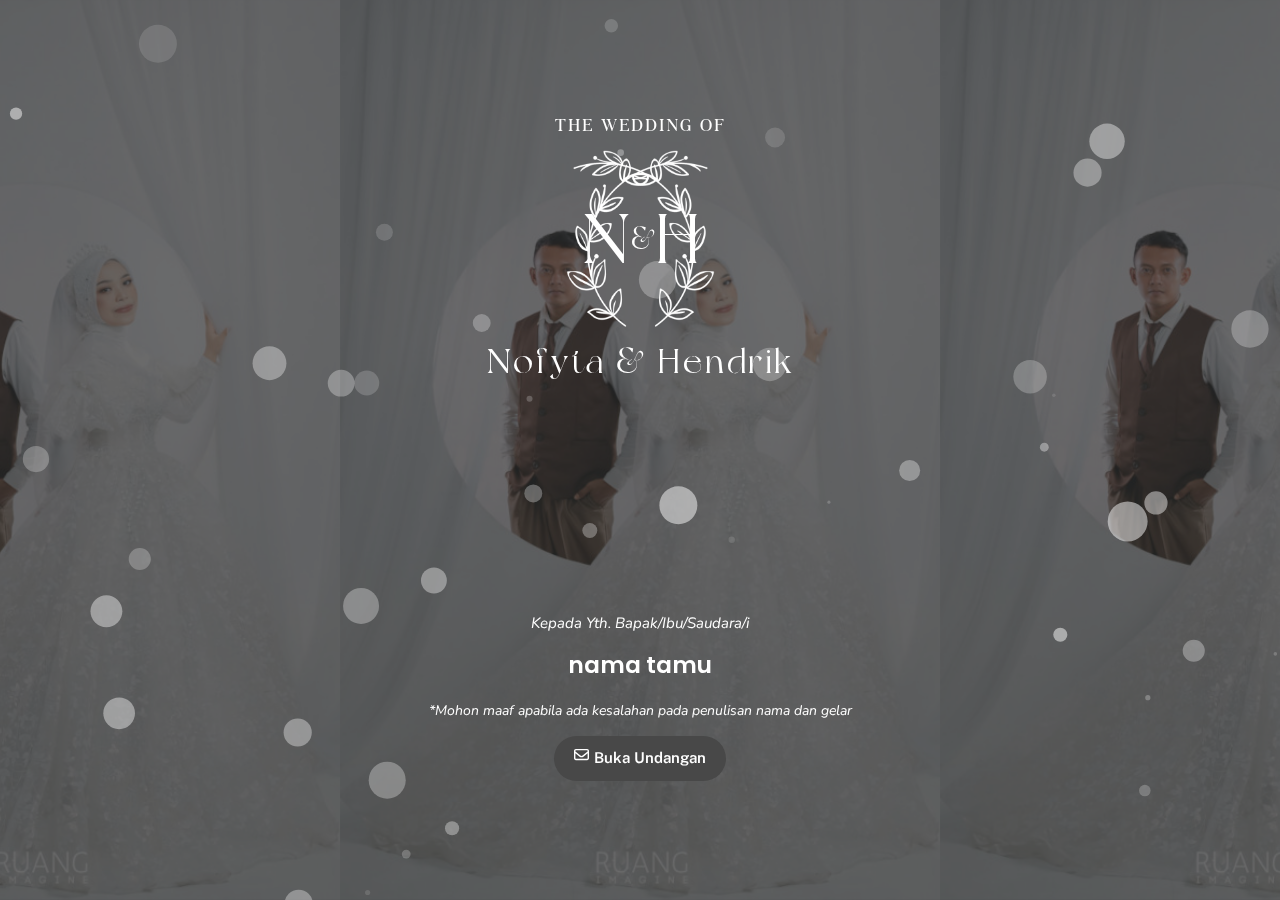
==== index.html @ 95c87da4 "init" ====
<!doctype html><html lang="en"><head><meta charset="utf-8"/><meta name="viewport" content="width=device-width,initial-scale=1"/><meta name="theme-color" content="#06314c"/><title>Nofyta dan Hendrik Wedding</title><meta name="title" content="Nofyta dan Hendrik Wedding"><meta name="description" content="Anda Diundang ke prnikahan Nofyta dan Hendrik by ulamulem"><meta name="keywords" content="Anda Diundang ke prnikahan Nofyta dan Hendrik by ulamulem"><meta name="author" content="ulamulem.com"><link rel="icon" type="image/png" href="./images/logo.png"><meta property="og:image" content="https://nofyta-dan-hendrik.ulamulem.com/images/loader.jpg"/><meta property="og:description" content="Nofyta dan Hendrik Wedding"/><meta property="og:url" content="https://nofyta-dan-hendrik.ulamulem.com"/><meta property="og:title" content="Nofyta dan Hendrik Wedding"/><link rel="alternate" hreflang="en" href="https://nofyta-dan-hendrik.ulamulem.com"><link rel="apple-touch-startup-image" type="image/png" href="./images/logo.png"><link rel="shortcut icon" type="image/png" href="./images/logo.png"><meta name="theme-color"><meta name="apple-mobile-web-app-capable" content="yes"><meta name="apple-mobile-web-app-status-bar-style" content="default"><meta name="mobile-web-app-capable" content="yes"><meta name="apple-touch-fullscreen" content="yes"><meta name="apple-mobile-web-app-title" content="Ulamulem"><link rel="preconnect" href="https://fonts.googleapis.com"><link rel="preconnect" href="https://fonts.gstatic.com" crossorigin="anonymous"><link href="https://fonts.googleapis.com/css2?family=Nunito:ital,wght@0,200..1000;1,200..1000&display=swap" rel="stylesheet" crossorigin="anonymous"><link href="https://fonts.googleapis.com/css2?family=Dancing+Script:wght@400..700&family=Nunito:ital,wght@0,200..1000;1,200..1000&display=swap" rel="stylesheet" crossorigin="anonymous"><link href="https://fonts.googleapis.com/css2?family=Style+Script&display=swap" rel="stylesheet" crossorigin="anonymous"><link href="https://fonts.googleapis.com/css2?family=Alex+Brush&family=Arizonia&family=Great+Vibes&family=Rochester&display=swap" rel="stylesheet" crossorigin="anonymous"><link href="./css/style.css" rel="stylesheet"><style>.loader_fox{width:100vw;height:100vh;display:flex;justify-content:center;align-items:center;background-color:#242637}.loader_fox .loeader-inside{position:relatve;width:120px;height:120px;border-radius:50%;transition:all 1s;animation:anim infinite 2s;background-color:#242637;overflow:hidden}.loader_fox .loeader-inside img{position:absolute;left:0;top:0;margin:auto;width:100%;height:100%;background-color:#242637;object-fit:cover}@keyframes anim{0%{transform:scale(1)}50%{transform:scale(1.3)}100%{transform:scale(1)}}</style><script defer="defer" src="./static/js/main.435a3216.js"></script><link href="./static/css/main.f51840dc.css" rel="stylesheet"></head><body id="root"><noscript>You need to enable JavaScript to run this app.</noscript><div class="loader_fox preloader-plus"><div class="loeader-inside"><img src="./images/loader.jpg" alt=""></div></div></body></html>
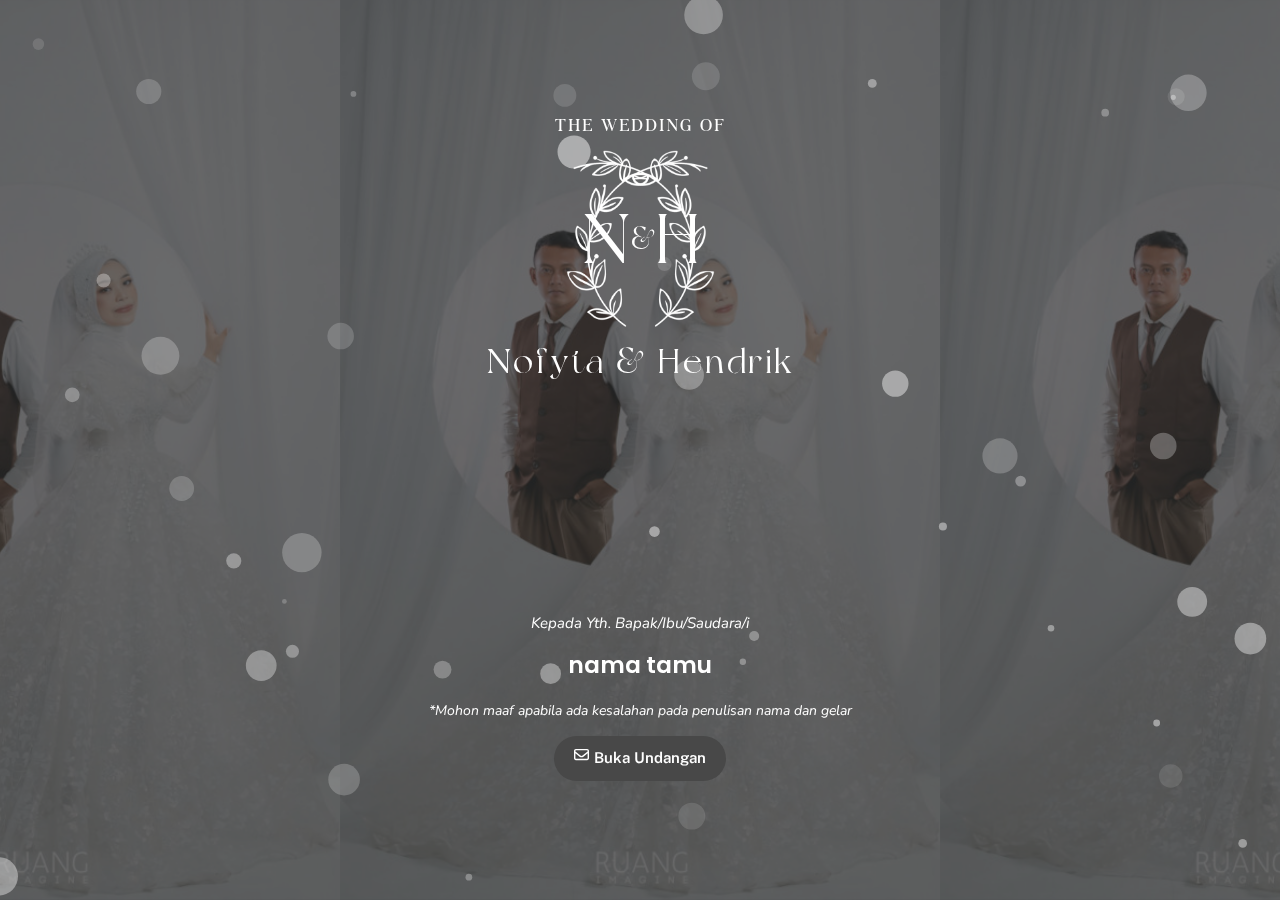
==== commit 3b572482: "update the date" ====
--- a/index.html
+++ b/index.html
@@ -1 +1 @@
-<!doctype html><html lang="en"><head><meta charset="utf-8"/><meta name="viewport" content="width=device-width,initial-scale=1"/><meta name="theme-color" content="#06314c"/><title>Nofyta dan Hendrik Wedding</title><meta name="title" content="Nofyta dan Hendrik Wedding"><meta name="description" content="Anda Diundang ke prnikahan Nofyta dan Hendrik by ulamulem"><meta name="keywords" content="Anda Diundang ke prnikahan Nofyta dan Hendrik by ulamulem"><meta name="author" content="ulamulem.com"><link rel="icon" type="image/png" href="./images/logo.png"><meta property="og:image" content="https://nofyta-dan-hendrik.ulamulem.com/images/loader.jpg"/><meta property="og:description" content="Nofyta dan Hendrik Wedding"/><meta property="og:url" content="https://nofyta-dan-hendrik.ulamulem.com"/><meta property="og:title" content="Nofyta dan Hendrik Wedding"/><link rel="alternate" hreflang="en" href="https://nofyta-dan-hendrik.ulamulem.com"><link rel="apple-touch-startup-image" type="image/png" href="./images/logo.png"><link rel="shortcut icon" type="image/png" href="./images/logo.png"><meta name="theme-color"><meta name="apple-mobile-web-app-capable" content="yes"><meta name="apple-mobile-web-app-status-bar-style" content="default"><meta name="mobile-web-app-capable" content="yes"><meta name="apple-touch-fullscreen" content="yes"><meta name="apple-mobile-web-app-title" content="Ulamulem"><link rel="preconnect" href="https://fonts.googleapis.com"><link rel="preconnect" href="https://fonts.gstatic.com" crossorigin="anonymous"><link href="https://fonts.googleapis.com/css2?family=Nunito:ital,wght@0,200..1000;1,200..1000&display=swap" rel="stylesheet" crossorigin="anonymous"><link href="https://fonts.googleapis.com/css2?family=Dancing+Script:wght@400..700&family=Nunito:ital,wght@0,200..1000;1,200..1000&display=swap" rel="stylesheet" crossorigin="anonymous"><link href="https://fonts.googleapis.com/css2?family=Style+Script&display=swap" rel="stylesheet" crossorigin="anonymous"><link href="https://fonts.googleapis.com/css2?family=Alex+Brush&family=Arizonia&family=Great+Vibes&family=Rochester&display=swap" rel="stylesheet" crossorigin="anonymous"><link href="./css/style.css" rel="stylesheet"><style>.loader_fox{width:100vw;height:100vh;display:flex;justify-content:center;align-items:center;background-color:#242637}.loader_fox .loeader-inside{position:relatve;width:120px;height:120px;border-radius:50%;transition:all 1s;animation:anim infinite 2s;background-color:#242637;overflow:hidden}.loader_fox .loeader-inside img{position:absolute;left:0;top:0;margin:auto;width:100%;height:100%;background-color:#242637;object-fit:cover}@keyframes anim{0%{transform:scale(1)}50%{transform:scale(1.3)}100%{transform:scale(1)}}</style><script defer="defer" src="./static/js/main.435a3216.js"></script><link href="./static/css/main.f51840dc.css" rel="stylesheet"></head><body id="root"><noscript>You need to enable JavaScript to run this app.</noscript><div class="loader_fox preloader-plus"><div class="loeader-inside"><img src="./images/loader.jpg" alt=""></div></div></body></html>+<!doctype html><html lang="en"><head><meta charset="utf-8"/><meta name="viewport" content="width=device-width,initial-scale=1"/><meta name="theme-color" content="#06314c"/><title>Nofyta dan Hendrik Wedding</title><meta name="title" content="Nofyta dan Hendrik Wedding"><meta name="description" content="Anda Diundang ke prnikahan Nofyta dan Hendrik by ulamulem"><meta name="keywords" content="Anda Diundang ke prnikahan Nofyta dan Hendrik by ulamulem"><meta name="author" content="ulamulem.com"><link rel="icon" type="image/png" href="./images/logo.png"><meta property="og:image" content="https://nofyta-dan-hendrik.ulamulem.com/images/loader.jpg"/><meta property="og:description" content="Nofyta dan Hendrik Wedding"/><meta property="og:url" content="https://nofyta-dan-hendrik.ulamulem.com"/><meta property="og:title" content="Nofyta dan Hendrik Wedding"/><link rel="alternate" hreflang="en" href="https://nofyta-dan-hendrik.ulamulem.com"><link rel="apple-touch-startup-image" type="image/png" href="./images/logo.png"><link rel="shortcut icon" type="image/png" href="./images/logo.png"><meta name="theme-color"><meta name="apple-mobile-web-app-capable" content="yes"><meta name="apple-mobile-web-app-status-bar-style" content="default"><meta name="mobile-web-app-capable" content="yes"><meta name="apple-touch-fullscreen" content="yes"><meta name="apple-mobile-web-app-title" content="Ulamulem"><link rel="preconnect" href="https://fonts.googleapis.com"><link rel="preconnect" href="https://fonts.gstatic.com" crossorigin="anonymous"><link href="https://fonts.googleapis.com/css2?family=Nunito:ital,wght@0,200..1000;1,200..1000&display=swap" rel="stylesheet" crossorigin="anonymous"><link href="https://fonts.googleapis.com/css2?family=Dancing+Script:wght@400..700&family=Nunito:ital,wght@0,200..1000;1,200..1000&display=swap" rel="stylesheet" crossorigin="anonymous"><link href="https://fonts.googleapis.com/css2?family=Style+Script&display=swap" rel="stylesheet" crossorigin="anonymous"><link href="https://fonts.googleapis.com/css2?family=Alex+Brush&family=Arizonia&family=Great+Vibes&family=Rochester&display=swap" rel="stylesheet" crossorigin="anonymous"><link href="./css/style.css" rel="stylesheet"><style>.loader_fox{width:100vw;height:100vh;display:flex;justify-content:center;align-items:center;background-color:#242637}.loader_fox .loeader-inside{position:relatve;width:120px;height:120px;border-radius:50%;transition:all 1s;animation:anim infinite 2s;background-color:#242637;overflow:hidden}.loader_fox .loeader-inside img{position:absolute;left:0;top:0;margin:auto;width:100%;height:100%;background-color:#242637;object-fit:cover}@keyframes anim{0%{transform:scale(1)}50%{transform:scale(1.3)}100%{transform:scale(1)}}</style><script defer="defer" src="./static/js/main.9a154c8e.js"></script><link href="./static/css/main.f51840dc.css" rel="stylesheet"></head><body id="root"><noscript>You need to enable JavaScript to run this app.</noscript><div class="loader_fox preloader-plus"><div class="loeader-inside"><img src="./images/loader.jpg" alt=""></div></div></body></html>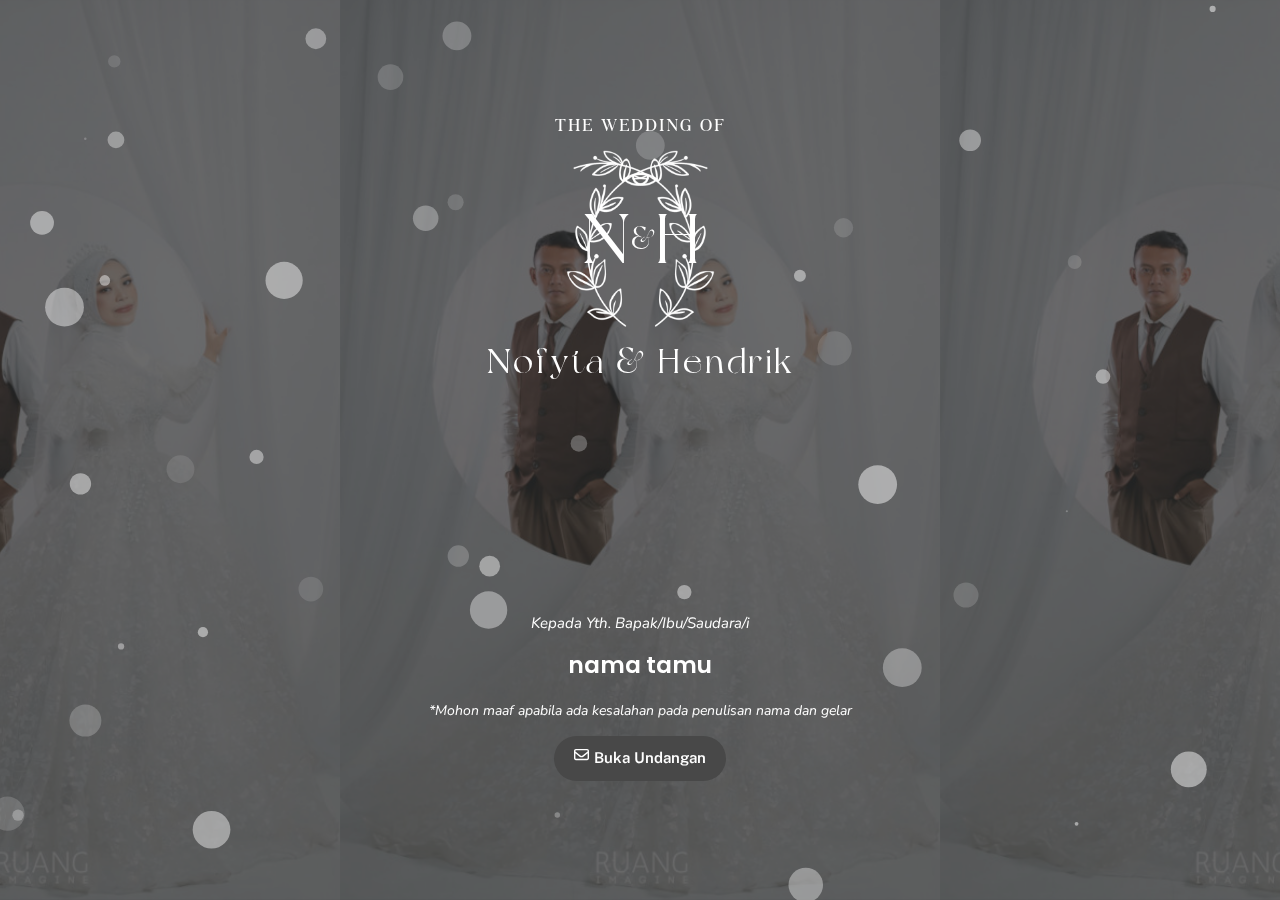
==== commit 7a7257a6: "update the date" ====
--- a/index.html
+++ b/index.html
@@ -1 +1 @@
-<!doctype html><html lang="en"><head><meta charset="utf-8"/><meta name="viewport" content="width=device-width,initial-scale=1"/><meta name="theme-color" content="#06314c"/><title>Nofyta dan Hendrik Wedding</title><meta name="title" content="Nofyta dan Hendrik Wedding"><meta name="description" content="Anda Diundang ke prnikahan Nofyta dan Hendrik by ulamulem"><meta name="keywords" content="Anda Diundang ke prnikahan Nofyta dan Hendrik by ulamulem"><meta name="author" content="ulamulem.com"><link rel="icon" type="image/png" href="./images/logo.png"><meta property="og:image" content="https://nofyta-dan-hendrik.ulamulem.com/images/loader.jpg"/><meta property="og:description" content="Nofyta dan Hendrik Wedding"/><meta property="og:url" content="https://nofyta-dan-hendrik.ulamulem.com"/><meta property="og:title" content="Nofyta dan Hendrik Wedding"/><link rel="alternate" hreflang="en" href="https://nofyta-dan-hendrik.ulamulem.com"><link rel="apple-touch-startup-image" type="image/png" href="./images/logo.png"><link rel="shortcut icon" type="image/png" href="./images/logo.png"><meta name="theme-color"><meta name="apple-mobile-web-app-capable" content="yes"><meta name="apple-mobile-web-app-status-bar-style" content="default"><meta name="mobile-web-app-capable" content="yes"><meta name="apple-touch-fullscreen" content="yes"><meta name="apple-mobile-web-app-title" content="Ulamulem"><link rel="preconnect" href="https://fonts.googleapis.com"><link rel="preconnect" href="https://fonts.gstatic.com" crossorigin="anonymous"><link href="https://fonts.googleapis.com/css2?family=Nunito:ital,wght@0,200..1000;1,200..1000&display=swap" rel="stylesheet" crossorigin="anonymous"><link href="https://fonts.googleapis.com/css2?family=Dancing+Script:wght@400..700&family=Nunito:ital,wght@0,200..1000;1,200..1000&display=swap" rel="stylesheet" crossorigin="anonymous"><link href="https://fonts.googleapis.com/css2?family=Style+Script&display=swap" rel="stylesheet" crossorigin="anonymous"><link href="https://fonts.googleapis.com/css2?family=Alex+Brush&family=Arizonia&family=Great+Vibes&family=Rochester&display=swap" rel="stylesheet" crossorigin="anonymous"><link href="./css/style.css" rel="stylesheet"><style>.loader_fox{width:100vw;height:100vh;display:flex;justify-content:center;align-items:center;background-color:#242637}.loader_fox .loeader-inside{position:relatve;width:120px;height:120px;border-radius:50%;transition:all 1s;animation:anim infinite 2s;background-color:#242637;overflow:hidden}.loader_fox .loeader-inside img{position:absolute;left:0;top:0;margin:auto;width:100%;height:100%;background-color:#242637;object-fit:cover}@keyframes anim{0%{transform:scale(1)}50%{transform:scale(1.3)}100%{transform:scale(1)}}</style><script defer="defer" src="./static/js/main.9a154c8e.js"></script><link href="./static/css/main.f51840dc.css" rel="stylesheet"></head><body id="root"><noscript>You need to enable JavaScript to run this app.</noscript><div class="loader_fox preloader-plus"><div class="loeader-inside"><img src="./images/loader.jpg" alt=""></div></div></body></html>+<!doctype html><html lang="en"><head><meta charset="utf-8"/><meta name="viewport" content="width=device-width,initial-scale=1"/><meta name="theme-color" content="#06314c"/><title>Nofyta dan Hendrik Wedding</title><meta name="title" content="Nofyta dan Hendrik Wedding"><meta name="description" content="Anda Diundang ke prnikahan Nofyta dan Hendrik by ulamulem"><meta name="keywords" content="Anda Diundang ke prnikahan Nofyta dan Hendrik by ulamulem"><meta name="author" content="ulamulem.com"><link rel="icon" type="image/png" href="./images/logo.png"><meta property="og:image" content="https://nofyta-dan-hendrik.ulamulem.com/images/loader.jpg"/><meta property="og:description" content="Nofyta dan Hendrik Wedding"/><meta property="og:url" content="https://nofyta-dan-hendrik.ulamulem.com"/><meta property="og:title" content="Nofyta dan Hendrik Wedding"/><link rel="alternate" hreflang="en" href="https://nofyta-dan-hendrik.ulamulem.com"><link rel="apple-touch-startup-image" type="image/png" href="./images/logo.png"><link rel="shortcut icon" type="image/png" href="./images/logo.png"><meta name="theme-color"><meta name="apple-mobile-web-app-capable" content="yes"><meta name="apple-mobile-web-app-status-bar-style" content="default"><meta name="mobile-web-app-capable" content="yes"><meta name="apple-touch-fullscreen" content="yes"><meta name="apple-mobile-web-app-title" content="Ulamulem"><link rel="preconnect" href="https://fonts.googleapis.com"><link rel="preconnect" href="https://fonts.gstatic.com" crossorigin="anonymous"><link href="https://fonts.googleapis.com/css2?family=Nunito:ital,wght@0,200..1000;1,200..1000&display=swap" rel="stylesheet" crossorigin="anonymous"><link href="https://fonts.googleapis.com/css2?family=Dancing+Script:wght@400..700&family=Nunito:ital,wght@0,200..1000;1,200..1000&display=swap" rel="stylesheet" crossorigin="anonymous"><link href="https://fonts.googleapis.com/css2?family=Style+Script&display=swap" rel="stylesheet" crossorigin="anonymous"><link href="https://fonts.googleapis.com/css2?family=Alex+Brush&family=Arizonia&family=Great+Vibes&family=Rochester&display=swap" rel="stylesheet" crossorigin="anonymous"><link href="./css/style.css" rel="stylesheet"><style>.loader_fox{width:100vw;height:100vh;display:flex;justify-content:center;align-items:center;background-color:#242637}.loader_fox .loeader-inside{position:relatve;width:120px;height:120px;border-radius:50%;transition:all 1s;animation:anim infinite 2s;background-color:#242637;overflow:hidden}.loader_fox .loeader-inside img{position:absolute;left:0;top:0;margin:auto;width:100%;height:100%;background-color:#242637;object-fit:cover}@keyframes anim{0%{transform:scale(1)}50%{transform:scale(1.3)}100%{transform:scale(1)}}</style><script defer="defer" src="./static/js/main.9a154c8e.js"></script><link href="./static/css/main.aef0861c.css" rel="stylesheet"></head><body id="root"><noscript>You need to enable JavaScript to run this app.</noscript><div class="loader_fox preloader-plus"><div class="loeader-inside"><img src="./images/loader.jpg" alt=""></div></div></body></html>--- a/static/css/main.aef0861c.css
+++ b/static/css/main.aef0861c.css
@@ -0,0 +1,7 @@
+body{--main-color-semi-light:#f1f1f1;--main-color-light:#fff;--main-color:#0073b1;--main-color-dark:#004b7c;--toobox-bg:#717171;--toobox-bg-dark:#5a5a5a;--toolbox-bg-more-dark:#ffffff2b;--font-color-light:#fff;--font-color-semi-dark:#f6f6f6;--font-color-dark:#333;--font-color-black:#000;--dashed-color-light:#fafafa;--dashed-color-dark:#b6b6b6;--notify-alert:#c8352b;--niotify-warning:#ffda4b;--notify-passed:#469a1f;--main-bg:#f3f3f3;--bg-nav-bar:#0073b1}a,abbr,acronym,address,applet,article,aside,audio,b,big,blockquote,body,canvas,caption,center,cite,code,dd,del,details,dfn,div,dl,dt,em,embed,fieldset,figcaption,figure,footer,form,h1,h2,h3,h4,h5,h6,header,hgroup,html,i,iframe,img,ins,kbd,label,legend,li,mark,menu,nav,object,ol,output,p,pre,q,ruby,s,samp,section,small,span,strike,strong,sub,summary,sup,table,tbody,td,tfoot,th,thead,time,tr,tt,u,ul,var,video{border:0;line-height:1.5em;margin:0;padding:0;vertical-align:initial}article,aside,details,figcaption,figure,footer,header,hgroup,menu,nav,section{display:block}body,html{background-color:#f1f1f1;overflow:hidden}*,:after,:before,body,html{box-sizing:border-box!important;box-sizing:-webkit-border-box!important;margin:0;padding:0}body{font-family:-apple-system,system-ui,BlinkMacSystemFont,Segoe UI,Roboto,Helvetica Neue,Fira Sans,Ubuntu,Oxygen,Oxygen Sans,Cantarell,Droid Sans,Apple Color Emoji,Segoe UI Emoji,Segoe UI Symbol,Lucida Grande,Helvetica,Arial,sans-serif;line-height:1;max-height:100vh;overflow-y:auto;overscroll-behavior-y:none}ol,ul{list-style:none}blockquote,q{quotes:none}blockquote:after,blockquote:before,q:after,q:before{content:"";content:none}table{border-collapse:collapse;border-spacing:0}a{cursor:pointer;text-decoration:none}button{background-color:#0000;border:0;margin:0}/*!
+ * Bootstrap Grid v4.1.3 (https://getbootstrap.com/)
+ * Copyright 2011-2018 The Bootstrap Authors
+ * Copyright 2011-2018 Twitter, Inc.
+ * Licensed under MIT (https://github.com/twbs/bootstrap/blob/master/LICENSE)
+ */html{-ms-overflow-style:scrollbar;box-sizing:border-box;overscroll-behavior-y:none}*,:after,:before{box-sizing:inherit}.row{display:flex;flex-wrap:wrap}.col_12{width:100%}.order_first{order:-1}.order_last{order:13}.order_0{order:0}.order_1{order:1}.order_2{order:2}.order_3{order:3}.order_4{order:4}.order_5{order:5}.order_6{order:6}.order_7{order:7}.order_8{order:8}.order_9{order:9}.order_10{order:10}.order_11{order:11}.order_12{order:12}.d_none{display:none!important}.d_inline{display:inline!important}.d_inline_block{display:inline-block!important}.d_block{display:block!important}.d_table{display:table!important}.d_table_row{display:table-row!important}.d_table_cell{display:table-cell!important}.btn_open_pasword,.d_flex,.lazyfox_input_box .error_wrappers,.lazyfox_input_box .lazyfox_input_box_value .value_box,.lazyfox_input_box .lazyfox_select_box_value .value_box,.lazyfox_input_file .error_wrappers,.lazyfox_input_file .lazyfox_input_box_value .value_box,.lazyfox_input_file .lazyfox_select_box_value .value_box{display:flex!important}.d_inline_flex{display:inline-flex!important}.flex_row{flex-direction:row!important}.flex_column{flex-direction:column!important}.flex_row_reverse{flex-direction:row-reverse!important}.flex_column_reverse{flex-direction:column-reverse!important}.flex_wrap,.lazyfox_input_box .lazyfox_input_box_value .value_box,.lazyfox_input_box .lazyfox_select_box_value .value_box{flex-wrap:wrap!important}.flex_nowrap{flex-wrap:nowrap!important}.flex_wrap_reverse{flex-wrap:wrap-reverse!important}.flex_fill{flex:1 1 auto!important}.justify_content_start{justify-content:flex-start!important}.justify_content_end{justify-content:flex-end!important}.justify_content_center{justify-content:center!important}.justify_content_between{justify-content:space-between!important}.justify_content_around{justify-content:space-around!important}.align_items_start{align-items:flex-start!important}.align_items_end{align-items:flex-end!important}.align_items_center,.btn_open_pasword,.lazyfox_input_box .error_wrappers,.lazyfox_input_box .lazyfox_input_box_value .value_box,.lazyfox_input_box .lazyfox_select_box_value .value_box,.lazyfox_input_file .error_wrappers,.lazyfox_input_file .lazyfox_input_box_value .value_box,.lazyfox_input_file .lazyfox_select_box_value .value_box{align-items:center!important}.align_items_baseline{align-items:baseline!important}.align_items_stretch{align-items:stretch!important}.align_content_start{align-content:flex-start!important}.align_content_end{align-content:flex-end!important}.align_content_center{align-content:center!important}.align_content_between{align-content:space-between!important}.align_content_around{align-content:space-around!important}.align_content_stretch{align-content:stretch!important}.align_self_auto{align-self:auto!important}.align_self_start{align-self:flex-start!important}.align_self_end{align-self:flex-end!important}.align_self_center{align-self:center!important}.align_self_baseline{align-self:baseline!important}.align_self_stretch{align-self:stretch!important}.flex_1,.input_search_box,.input_select_box{flex:1 1}.mb-2{margin-bottom:20px}.mb-1,.mb-1-5{margin-bottom:10px}.ml-2{margin-left:20px}.ml-1,.ml-1-5{margin-left:10px}.mt-2{margin-top:20px}.mt-1,.mt-1-5{margin-top:10px}.mr-2{margin-right:20px}.mr-1,.mr-1-5{margin-right:10px}.pointer{cursor:pointer}.circle-loader{align-items:center;background-color:#0003;display:flex;height:100%;justify-content:center;left:0;position:absolute;top:0;width:100%;z-index:99999}.circle-loader .icon-rotate{fill:#fff;animation:animLoader .5s infinite;height:50px;width:50px}.box-loader .load-bar,.loader-anim,.table-box .loading-item-td .load-bar{animation:loader_lirary_image 1s infinite}.box-loader .speed_one.load-bar,.loader-anim.speed_one,.table-box .loading-item-td .speed_one.load-bar{animation-duration:1s}.box-loader .speed_two.load-bar,.loader-anim.speed_two,.table-box .loading-item-td .speed_two.load-bar{animation-duration:1.3s}.box-loader .speed_three.load-bar,.loader-anim.speed_three,.table-box .loading-item-td .speed_three.load-bar{animation-duration:.8s}@keyframes loader_lirary_image{0%{background:linear-gradient(90deg,#e9e9e9 84%,#0000);left:0;width:0}64%{background:linear-gradient(90deg,#e9e9e9 84%,#0000);left:0;width:100%}65%{background:linear-gradient(90deg,#0000,#e9e9e9 23%);left:auto;right:0;width:100%}to{background:linear-gradient(90deg,#0000,#e9e9e9 23%);left:auto;right:0;width:0}}.own_icon{height:20px;width:20px}.full_wide{width:100%}.p_main{padding:1em}.transition{transition:all .3s}@media(max-width:768px){.button_icons,.button_icons *,.button_icons_dark,.button_icons_dark *,.button_icons_small,.button_icons_small *,.no_select,.no_select *,.notification_btn,.notification_btn *,.secondary_button_icons,.secondary_button_icons *{cursor:none!important}}.welcome_text{align-items:center;display:flex;font-size:25px;font-weight:500;height:80vh;justify-content:center;text-align:center;width:100%}.hide_block{display:none!important}.share_page{align-items:center;display:flex;justify-content:center}.share_page .share_inside{max-width:720px;padding:20px}.share_page .share_inside .button_icons,.share_page .share_inside .button_icons_dark{margin-top:20px}.container{margin-left:auto;margin-right:auto;padding:15px;width:100%}@media(max-width:600px){.container{padding-left:15px!important;padding-right:15px!important}}.cotainer-dashboard{background-color:#fff;border-radius:.25rem;box-shadow:2px 4px 20px #0000000d}.side-bar-menu{background-color:var(--main-color-dark);display:flex;flex-direction:column;height:100%;justify-content:space-between;left:0;max-width:200px;overflow:hidden;overflow-y:auto;position:fixed;top:0;width:100%;z-index:999}.side-bar-menu .side-bar-menu-inside .active{background-color:var(--main-color)}.side-bar-menu .side-bar-menu-inside .button-click{cursor:pointer;margin-bottom:2px}.side-bar-menu .side-bar-menu-inside .button-click:hover{background-color:var(--main-color)}.side-bar-menu .side-bar-menu-inside .button-click .button-click-inside{align-items:center;display:flex;height:50px;padding:15px 10px 15px 50px;position:relative}.side-bar-menu .side-bar-menu-inside .button-click .button-click-inside .the-icon{align-items:center;display:flex;height:50px;justify-content:center;left:0;position:absolute;top:0;width:50px}.side-bar-menu .side-bar-menu-inside .button-click .button-click-inside .the-icon .own_icon{height:25px;width:25px}.side-bar-menu .side-bar-menu-inside .button-click .button-click-inside *{fill:#fff;color:#fff}.side-bar-menu .side-bar-menu-inside .button-click .button-click-inside span{margin-left:5px}.side-bar-menu .side-bar-header{align-items:center;background-color:#fff;border-bottom:2px solid #fff;border-right:2px solid #f1f1f1;display:flex;min-height:50px;padding:10px}.side-bar-menu .side-bar-header span{display:block;margin-left:10px}.side-bar-menu .side-bar-header *{fill:var(--main-color-dark);color:var(--main-color-dark)}.side-gap{padding-left:220px!important}.top-gap{padding-top:70px!important}.content-wrapper{padding:20px;width:100%}.top-menu{background-color:#fff;box-shadow:0 0 10px #0006;height:50px;left:0;position:fixed;top:0;width:100%;z-index:998}.top-menu .top-menu-inside{justify-content:space-between;padding:15px;width:100%}.top-menu .top-menu-inside,.top-menu .top-menu-inside .user-name{align-items:center;display:flex}.top-menu .top-menu-inside .user-name span{margin-left:10px}.top-menu .top-menu-inside .header-title{font-weight:600;text-transform:capitalize}.wrapper-head{align-items:center;display:flex;justify-content:space-between;margin-bottom:20px;width:100%}.show{display:block!important}.cursor-pointer{cursor:pointer!important}.input_search_box{box-shadow:0 0 4px #0303034d;display:block;max-width:300px;padding:5px 5px 5px 15px}.input_search_box .input_box{background-color:#fff;border-radius:3px;box-shadow:0 0 0 1px primaryShadow;overflow:hidden;position:relative}.input_search_box .input_box .inputs{background-color:#0000;background-color:#fff;border:0;color:#6e6e6e;font-size:.9rem;font-weight:500;line-height:1.75;min-height:32px;outline:none;padding:4px 35px 4px 15px;position:relative;width:100%}.input_search_box .input_box .icon_search{bottom:0;margin:auto;opacity:.7;position:absolute;right:9px;top:0}.input_select_box{display:inline-block;max-width:300px;min-width:200px;padding:5px 5px 5px 15px;width:auto}.input_select_box .input_box{background-color:#fff;border-radius:3px;box-shadow:0 0 0 1px primaryShadow;overflow:hidden;position:relative}.input_select_box .input_box .inputs{background-color:#0000;background-color:#fff;border:0;color:#6e6e6e;font-size:.9rem;font-weight:500;line-height:1.75;min-height:32px;outline:none;padding:4px 35px 4px 15px;position:relative;width:100%}.input_select_box .input_box .icon_search{bottom:0;margin:auto;opacity:.7;position:absolute;right:9px;top:0}.lazyfox_input_box{margin-top:20px;position:relative;width:100%}.lazyfox_input_box .value_title{background-color:inherit;background-color:#fff;color:#757575;display:block;font-size:16px;font-weight:500;font-weight:700;letter-spacing:1px;margin:0 0 5px;padding:0 10px 0 0;z-index:6}.lazyfox_input_box .lazyfox_input_box_value,.lazyfox_input_box .lazyfox_select_box_value{border-radius:3px;box-shadow:0 0 4px #0303034d;position:relative}.lazyfox_input_box .lazyfox_input_box_value .is_error,.lazyfox_input_box .lazyfox_select_box_value .is_error{box-shadow:0 0 4px #c8352b}.lazyfox_input_box .lazyfox_input_box_value .value_box,.lazyfox_input_box .lazyfox_select_box_value .value_box{font-weight:500;min-height:52px;padding:12px 15px}.lazyfox_input_box .lazyfox_input_box_value .value_box .input_box_values,.lazyfox_input_box .lazyfox_input_box_value .value_box .value_text_placeholder,.lazyfox_input_box .lazyfox_select_box_value .value_box .input_box_values,.lazyfox_input_box .lazyfox_select_box_value .value_box .value_text_placeholder{color:#5a5a5a;cursor:pointer;opacity:.7}.lazyfox_input_box .lazyfox_input_box_value .value_box .input_box_values,.lazyfox_input_box .lazyfox_select_box_value .value_box .input_box_values{background-color:red;background-color:#0000;border:none;color:#494949;cursor:auto;font-weight:500;opacity:1;outline:none;resize:none;width:100%}.lazyfox_input_box .lazyfox_input_box_value .value_box .select_drop,.lazyfox_input_box .lazyfox_select_box_value .value_box .select_drop{cursor:pointer;height:100%}.lazyfox_input_box .error_wrappers{margin-top:5px}.lazyfox_input_box .error_wrappers .icons_error{fill:#c8352b}.lazyfox_input_box .error_wrappers .error_text{color:#c8352b;display:block;font-size:13px;margin-left:10px;padding:5px 0}.lazyfox_input_box .lazyfox_select_box_list{padding:10px}.btn_open_pasword{background-color:#f1f1f1;bottom:0;cursor:pointer;height:100%;margin-bottom:auto;margin-top:auto;padding-left:8px;padding-right:8px;position:absolute;right:0;top:0}.btn_open_pasword .btn_open_pasword_icon{cursor:pointer;height:30px;width:30px}.lazyfox_input_file{margin-top:20px;position:relative;width:100%}.lazyfox_input_file .value_title{background-color:inherit;background-color:#fff;color:#757575;display:block;font-size:12px;font-weight:500;font-weight:700;letter-spacing:1px;margin:-6px 0 0;padding:0 10px 0 5px;position:absolute;z-index:6}.lazyfox_input_file .file-name{box-shadow:0 0 4px #0303034d;justify-content:space-between;margin:10px 0;padding:10px}.lazyfox_input_file .file-name,.lazyfox_input_file .file-name .details{align-items:center;display:flex}.lazyfox_input_file .file-name .progress-icon.done{fill:var(--notify-passed)}.lazyfox_input_file .file-name .progress-icon.loading{fill:var(--niotify-warning);animation:animLoader .5s infinite}.lazyfox_input_file .file-name .progress-icon.error{fill:var(--notify-alert)}.lazyfox_input_file .lazyfox_input_box_value,.lazyfox_input_file .lazyfox_select_box_value{border-radius:3px;box-shadow:0 0 4px #0303034d;position:relative}.lazyfox_input_file .lazyfox_input_box_value .is_error,.lazyfox_input_file .lazyfox_select_box_value .is_error{box-shadow:0 0 4px #c8352b}.lazyfox_input_file .lazyfox_input_box_value .value_box,.lazyfox_input_file .lazyfox_select_box_value .value_box{align-items:center;cursor:pointer;font-weight:500;justify-content:center;min-height:100px;padding:12px 15px}.lazyfox_input_file .lazyfox_input_box_value .value_box .input_box_values,.lazyfox_input_file .lazyfox_input_box_value .value_box .value_text_placeholder,.lazyfox_input_file .lazyfox_select_box_value .value_box .input_box_values,.lazyfox_input_file .lazyfox_select_box_value .value_box .value_text_placeholder{color:#5a5a5a;cursor:pointer;opacity:.7}.lazyfox_input_file .lazyfox_input_box_value .value_box .input_box_values,.lazyfox_input_file .lazyfox_select_box_value .value_box .input_box_values{background-color:red;background-color:#0000;border:none;color:#494949;cursor:pointer;font-weight:500;height:100%;left:0;opacity:1;opacity:0;outline:none;position:absolute;resize:none;top:0;width:100%;z-index:999}.lazyfox_input_file .lazyfox_input_box_value .value_box .button-browse,.lazyfox_input_file .lazyfox_select_box_value .value_box .button-browse{position:absolute}.lazyfox_input_file .lazyfox_input_box_value .value_box .button-browse span,.lazyfox_input_file .lazyfox_select_box_value .value_box .button-browse span{margin-left:10px}.lazyfox_input_file .error_wrappers{margin-top:5px}.lazyfox_input_file .error_wrappers .icons_error{fill:#c8352b}.lazyfox_input_file .error_wrappers .error_text{color:#c8352b;display:block;font-size:13px;margin-left:10px;padding:5px 0}.lazyfox_input_file .lazyfox_select_box_list{padding:10px}@keyframes animLoader{0%{transform:rotate(0deg)}to{transform:rotate(1turn)}}.search_company{margin-bottom:10px!important;margin-top:15px!important;max-width:100%!important}.button_icons,.button_icons_dark{display:flex;height:100%;padding:0 5px}.button_icons .button_icons_box,.button_icons_dark .button_icons_box{align-items:center;cursor:pointer;display:flex;flex-direction:column;justify-content:space-between;min-width:60px;position:relative}@media(max-width:425px){.button_icons .button_icons_box,.button_icons_dark .button_icons_box{min-width:50px}}.button_icons .button_icons_box .button_icons_bandle,.button_icons_dark .button_icons_box .button_icons_bandle{position:relative}.button_icons .button_icons_box .button_icons_bandle .icons,.button_icons_dark .button_icons_box .button_icons_bandle .icons{fill:#b7c1c7;cursor:pointer;height:24px;margin-bottom:0;transition:all .4s;width:24px}.button_icons .button_icons_box .button_icons_bandle .alert_info,.button_icons_dark .button_icons_box .button_icons_bandle .alert_info{align-items:center;background-color:#c8352b;border:2px solid #004b7c;border-radius:10px;display:flex;justify-content:center;min-height:15px;min-width:19px;padding:2px;position:absolute;right:-6px;top:-3px}.button_icons .button_icons_box .button_icons_bandle .alert_info .alert_info_text,.button_icons_dark .button_icons_box .button_icons_bandle .alert_info .alert_info_text{align-items:center;color:#fff;display:flex;font-size:9px;font-weight:500;justify-content:center;line-height:11px;margin-right:1px}.button_icons .button_icons_box .text,.button_icons_dark .button_icons_box .text{color:#b7c1c7;cursor:pointer;display:block;font-size:12px;font-weight:400;transition:all .4s}@media(max-width:400px){.button_icons .button_icons_box .text,.button_icons_dark .button_icons_box .text{font-size:11px}}.button_icons .button_icons_box:hover .icons,.button_icons .button_icons_box:hover .text,.button_icons_dark .button_icons_box:hover .icons,.button_icons_dark .button_icons_box:hover .text{fill:#fff;color:#fff}.button_icons .active .icons,.button_icons .active .text,.button_icons_dark .active .icons,.button_icons_dark .active .text{fill:#fff!important;color:#fff!important}.button_icons .active:after,.button_icons_dark .active:after{background-color:#fff;bottom:-4px;content:"";height:2px;left:auto;margin:auto;position:absolute;right:auto;width:100%}.button_icons_dark{align-self:flex-end;display:flex}.button_icons_dark .button_icons_box .button_icons_bandle .icons{fill:#5a5a5a}.button_icons_dark .button_icons_box .button_icons_bandle .alert_info{border:2px solid #fff}.button_icons_dark .button_icons_box .text{color:#5a5a5a;font-weight:600}.button_icons_dark .button_icons_box:hover .icons,.button_icons_dark .button_icons_box:hover .text{fill:#004b7c;color:#004b7c}.button_icons_dark .active .icons,.button_icons_dark .active .text{fill:#004b7c!important;color:#004b7c!important}.button_icons_dark .active:after{background-color:#fff;bottom:-6px;content:"";height:2px;left:auto;margin:auto;position:absolute;right:auto;width:100%}@media(max-width:700px){.button_icons_small{height:34px;widows:34px}}@media(max-width:911px){.desktop-items{display:none!important}.notification_btn .button_icons_bandle{height:30px}.notification_btn .text{display:none!important}.notification_btn .icons{height:30px!important;width:30px!important}}.secondary_button_icons .button_icons_bandle{height:30px}.secondary_button_icons .button_icons_box{flex-direction:row;margin-right:5px;min-width:30px}.secondary_button_icons .button_icons_box .icons{height:30px!important;width:30px!important}.anim_zoom_out .icons,.anim_zoom_out .own_icon,.anim_zoom_out :first-child{animation:anim_zoom_out .4s linear}.anim_zoom_out .animate_btn{transition:all .2s linear}.anim_zoom_out .animate_btn:hover{opacity:.8}.anim_zoom_in .icons,.anim_zoom_in .own_icon,.anim_zoom_in :first-child{animation:anim_zoom_in .3s linear}.anim_zoom_in .animate_btn{transition:all .2s linear}.anim_zoom_in .animate_btn:hover{opacity:.8}.button-icon{fill:#fff;background-color:var(--main-color-dark);border-radius:5px;color:#fff;cursor:pointer;height:35px;justify-content:center;opacity:.8;padding:5px;text-align:center;width:35px}.button-icon:hover{opacity:1}.button-icon.button-red{background-color:var(--notify-alert)!important}.button-render{background-color:var(--main-color-dark);border-radius:5px;color:#fff;cursor:pointer;justify-content:center;min-width:150px;opacity:.8;padding:15px;text-align:center;width:100%}.button-render:hover{opacity:1}@keyframes anim_zoom_out{0%{transform:scale(1)}20%{transform:scale(1.6)}50%{transform:scale(.6)}70%{transform:scale(1.2)}to{transform:scale(1)}}@keyframes anim_zoom_in{0%{transform:scale(1)}20%{transform:scale(1.6)}50%{transform:scale(1)}70%{transform:scale(.6)}to{transform:scale(1)}}.disabled{opacity:.7}.table-box{display:block;height:auto;line-height:1.5;width:100%}.table-box .loading-item-td{background-color:#fff;background-color:#f1f1f1;flex:1 1;font-weight:500;margin-right:3px;margin-top:3px;min-height:70px;padding:20px 15px;position:relative}.table-box .loading-item-td .load-bar{height:100%;left:0;position:absolute;top:0;width:100%}.table-box .loading-item-td .load-bar:last-child{margin-right:0}.table-box .table-header{box-shadow:0 2px 9px #00000014}.table-box .table-header .table-header-inside{align-items:center;display:flex;justify-content:space-between}.table-box .table-header .table-header-inside .header-item{background-color:#f1f1f1;flex:1 1;font-weight:800;margin-right:3px;padding:15px}.table-box .table-header .table-header-inside .header-item:last-child{margin-right:0}.table-box .numbering{flex:0 1!important}.table-box .table-list{box-shadow:0 2px 9px #00000014;color:#6b6b6b;margin-bottom:1px}.table-box .table-list .table-list-inside{align-items:center;display:flex;justify-content:space-between}.table-box .table-list .table-list-inside .list-item{background-color:#fff;flex:1 1;font-weight:500;margin-right:3px;padding:20px 15px}.table-box .table-list .table-list-inside .list-item:last-child{margin-right:0}.table-box .unflex{flex:0 1!important}.table-list-sata-notfound{padding:15px}.sign-in{background-color:var(--main-color-dark);height:100vh}.sign-in,.sign-in .sing-in-box{align-items:center;display:flex;justify-content:center;width:100%}.sign-in .sing-in-box{background-color:#fff;border-radius:20px;margin:auto;max-width:480px;padding:30px}.sign-in .sing-in-box .inside-box{max-width:480px;width:100%}.sign-in .sing-in-box .form-control{justify-content:flex-end;margin-top:20px}.dashboard-home{background-color:var(--main-bg);min-height:100vh;width:100%}.dashboard-home .file-name{align-items:center;display:flex}.dashboard-home .file-name .icon-doc{align-items:center;background-color:var(--main-color);border-radius:5px;display:flex;height:50px;justify-content:center;width:50px}.dashboard-home .file-name .icon-doc .own_icon{fill:#fff;height:30px;width:30px}.dashboard-home .file-name span{flex:1 1;margin-left:10px}.modal-window{align-items:center;background-color:#0000004d;display:flex;flex-direction:column;height:100%;justify-content:center;left:0;position:fixed;top:0;width:100%;z-index:9999}.modal-window .modal-window-content{background-color:#fff;border-radius:10px;margin:auto;max-height:100vh;min-width:200px;overflow:hidden;overflow-y:auto;padding-top:25px;position:relative;transform:scale(0);transition:all .2s;z-index:2}.modal-window .modal-window-content .modal-header{display:flex;justify-content:flex-end;left:0;padding:10px;position:absolute;top:0;width:100%}.modal-window .modal-window-overlay{height:100%;left:0;position:absolute;top:0;width:100%;z-index:1}.modal-window.show .modal-window-content{transform:scale(1)}.modal-window .modal-content-wrapper{background-color:#fff;display:block;display:flex;flex-direction:column;min-height:100px;padding:20px;width:100%}.modal-window .modal-close{cursor:pointer}.app-disabled{overflow:hidden}.active-scroll{overflow-y:auto}.box-loader{background-color:#fff;background-color:#f1f1f1;flex:1 1;font-weight:500;margin-right:3px;margin-top:3px;min-height:70px;min-height:70vh;padding:20px 15px;position:relative}.box-loader .load-bar{height:100%;left:0;position:absolute;top:0;width:100%}.box-loader .load-bar:last-child{margin-right:0}.share_page{background-color:#fff;min-height:100vh}.share_page .lazyfox_input_box_value{box-shadow:0 0 4px #0006!important}.share_page .button_icons,.share_page .button_icons_dark{padding:0}.react-photo-album--photo{display:none!important}.react-photo-album--photo.animated.fadeUp,.react-photo-album--photo.animated.zoomIn{display:block!important}.slideInDown{animation:anim_slideInDown 3s;margin-top:-200vh;transition:all 2s!important}@keyframes anim_slideInDown{0%{opacity:1}to{opacity:.2}}.box_gallery{display:flex;width:100%!important}.box_gallery .group_colum{width:33.33%}.box_gallery .group_colum .img_galery{padding:5px;width:100%}.box_gallery .group_colum .img_galery img{height:auto;object-fit:contain!important;width:100%}.zoom_posizion{background-color:#0006;display:flex;height:100%;left:0;position:fixed;top:0;width:100%;z-index:9999999}.zoom_posizion .zoom_box{display:flex;padding:20px;position:relative;width:100%}.zoom_posizion .zoom_box .button_close{align-items:center;background-color:#fff;border-radius:50%;display:flex;height:30px;justify-content:center;opacity:.7;position:absolute;right:5px;top:5px;width:30px;z-index:9}.zoom_posizion .zoom_box .button_close:hover{opacity:1}.zoom_posizion .zoom_box .zoom_container{animation:zoom_out .5s;position:relative;width:100%}.zoom_posizion .zoom_box .zoom_container img{height:100%;left:0;object-fit:contain!important;position:absolute;top:0;width:100%}@keyframes zoom_out{0%{transform:scale(.6)}to{transform:scale(1)}}.oddo-metter{display:flex;display:-webkit-flex}.oddo-metter .slider{transition:all 1s}.fox-galery * img{object-fit:cover!important}.fox_comments{display:flex;justify-content:center;width:100%}.fox_comments .comment_wrapper{max-width:720px;padding-bottom:25px;padding-top:25px;width:100%}.fox_comments .comments_form{background-color:#0000;padding:10px}.fox_comments .value_title{background-color:#0000}.fox_comments * img{object-fit:cover!important}.fox_comments .action_button{display:flex;justify-content:flex-end;padding:15px 0}.fox_comments .action_button .button_icons{width:200px}.fox_comments .action_button .button_icons .button-render{background-color:#5a4431}.fox_comments .comment_list{max-height:50vh;overflow:hidden;overflow-y:auto;padding:10px}.fox_comments .comment_list .comment_content .comment_info{display:flex}.fox_comments .comment_list .comment_content .comment_info .own_icon{background-color:#f1f1f1;border:2px solid #afafaf;border-radius:50%;height:40px;padding:3px;width:40px}.fox_comments .comment_list .comment_content .comment_info .right_path{flex:1 1;padding-left:20px}.fox_comments .comment_list .comment_content .comment_info .right_path .commenter_name{display:block;font-weight:600;margin-bottom:5px}.fox_comments .comment_list .comment_content .comment_info .right_path .comment_text{font-size:14px;line-height:1.5em}.fox_comments .comment_list .comment_content .comment_actions{display:flex;font-size:10px;justify-content:flex-end}input:focus,textarea:focus{--tw-ring-shadow:#0000!important}.fox_backgroud_slider{width:100%!important}.fox_backgroud_slider * img{object-fit:cover!important}.fox_backgroud_slider .slider_wrapper{position:relative;width:100%!important}.fox_backgroud_slider .slider_wrapper .slider_inside{height:100%!important;position:relative;width:100%!important}.fox_backgroud_slider .slider_wrapper .slider_inside img{height:100%!important;left:0;opacity:0;position:absolute!important;top:0;transition:all 8s!important;width:100%!important}.fox_galery_slider * img{object-fit:cover!important}.fox_galery_slider .slider_wrapper{overflow:hidden;width:100%}.fox_galery_slider .slider_wrapper .slider_inside{height:0;padding-top:100%;position:relative;width:100%}.fox_galery_slider .slider_wrapper .slider_inside img{height:100%;left:0;opacity:0;position:absolute;top:0;transition:all 8s;width:100%}.icon_custom{height:30px!important;padding:2px;width:30px!important}.fox-product .render-item{display:flex;flex:1 1;flex-direction:column;padding:10px}.fox-product .render-item .render-item,.fox-product .render-item .render-item .card:not(a){display:flex;flex:1 1;flex-direction:column;width:100%}.fox-product .render-item .render-item .card:not(a) .details_wapper_product{display:flex;flex:1 1;width:100%}.audio-box{bottom:20px;position:fixed;right:20px;z-index:99999}.audio-box .own_icon{height:40px;transition:all 2s;width:40px}.audio-box .animated-song{animation:load 2s infinite}@keyframes load{0%{transform:rotate(180deg)}50%{transform:rotate(1turn)}}.navigation_bar{bottom:0;left:0;padding:0 20px 10px;position:fixed;text-align:center;width:100vw;z-index:9999}.navigation_bar .wrapper_bar{background:#fff;border-radius:100px;box-shadow:0 0 10px #0000004d;display:inline-block;padding:10px}.navigation_bar .wrapper_bar ul{margin-bottom:0;padding-left:0;text-align:center}.navigation_bar .wrapper_bar ul li{display:inline-block;font-size:14px;list-style-type:none;margin-right:15px;padding:0!important;text-transform:uppercase}.navigation_bar .wrapper_bar ul li:last-child{margin-right:0}.navigation_bar .wrapper_bar ul li a{align-items:center;border-radius:100%;color:#6d6d6d;cursor:pointer;display:flex;font-size:10px;padding:7px;text-decoration:none;transition:all .3s}.navigation_bar .wrapper_bar ul li a:hover{background-color:var(--bg-nav-bar)}.navigation_bar .wrapper_bar ul li a:hover svg{fill:#fff}.navigation_bar .wrapper_bar ul li .active{background-color:var(--bg-nav-bar)}.navigation_bar .wrapper_bar ul li .active svg{fill:#fff}body{--onyx-dark:#3d4049;--davys-gray:#4e4846;--jet:#2f2a28;--eerie-black:#1d1c1b;--onyx:#3b3e45;--bg-nav-bar:#3d4049;--davys-gray:#4d4846;--jet:#302b29;--eerie-black:#1e1d1c;--night:#121212;--onyx:#3c3f46;--gradient-top:linear-gradient(0deg,#4d4846,#302b29,#1e1d1c,#121212,#3c3f46);--gradient-right:linear-gradient(90deg,#4d4846,#302b29,#1e1d1c,#121212,#3c3f46);--gradient-bottom:linear-gradient(180deg,#4d4846,#302b29,#1e1d1c,#121212,#3c3f46);--gradient-left:linear-gradient(270deg,#4d4846,#302b29,#1e1d1c,#121212,#3c3f46);--gradient-top-right:linear-gradient(45deg,#4d4846,#302b29,#1e1d1c,#121212,#3c3f46);--gradient-bottom-right:linear-gradient(135deg,#4d4846,#302b29,#1e1d1c,#121212,#3c3f46);--gradient-top-left:linear-gradient(225deg,#4d4846,#302b29,#1e1d1c,#121212,#3c3f46);--gradient-bottom-left:linear-gradient(315deg,#4d4846,#302b29,#1e1d1c,#121212,#3c3f46);--gradient-radial:radial-gradient(#4d4846,#302b29,#1e1d1c,#121212,#3c3f46)}@supports (color:rgb(0 0 0/0)){body{--onyx:#6e7689}}.elementor-112429 .elementor-element.elementor-element-aaa6f58 .kartu-container{width:100%!important}.comment_content .comment_text,.comment_content .comment_time,.comment_content .commenter_name{color:#fff!important}.lazyfox_input_box .lazyfox_input_box_value,.lazyfox_input_box .lazyfox_select_box_value{box-shadow:0 0 4px #ffffffad}.fox_comments .action_button .button_icons .button-render{fill:#fff;background-color:#484848;border:2px solid #fff;border-radius:50px;color:#fff;font-family:Public Sans,sans-serif;font-size:15px;font-weight:600;padding:10px 20px 11px}.elementor-112429 .elementor-element.elementor-element-33cd16 .elementor-button{fill:#fff;background-color:#484848;border-radius:50px;color:#fff;font-family:Public Sans,Sans-serif;font-size:15px;font-weight:600;padding:11px 20px 12px}.elementor-element.elementor-element-33cb2db.animated-slow.elementor-aspect-ratio-169.wdp-sticky-section-no.elementor-widget.elementor-widget-video{display:none!important}.ag-timeline_line-progress{height:100%}.elementor-112429 .elementor-element.elementor-element-4d2b6517{z-index:999999!important}.react-photo-album--photo{display:block!important;opacity:0!important;transform:translate(-50%);transition:all .5s}.react-photo-album--photo:first-child{transform:translate(50%)}.react-photo-album--photo img{object-fit:contain!important}.react-photo-album--column img{background-color:#8b7580!important;object-fit:contain!important}.loading-page{background-color:#0000!important}.loading-page .reverse{background-color:var(--bg-nav-bar)!important;transition:all 1.5s ease-in-out}.loading-page .slideInDown{opacity:0;transform:translateY(-100%)}.fox-icon_logi{display:inline-flex;height:15px;width:15px}[data-settings]{transition:all .5s}.elementor-112429 .elementor-element.elementor-element-600a9e3b>.elementor-background-overlay{background-color:#2f2f2f;opacity:.7;transition:background .3s,border-radius .3s,opacity .3s}.animated,.animated_hide{transition:all 1s!important}.elementor-112429 .elementor-element.elementor-element-54e34d6d.elementor-column.elementor-element[data-element_type=column]>.elementor-widget-wrap.elementor-element-populated{background-color:#0000}.comment_wrapper,.wdp-wrapper.wdp-golden{background-color:#0e0e0e!important}.elementor-button-icon i{display:flex}
+/*# sourceMappingURL=main.aef0861c.css.map*/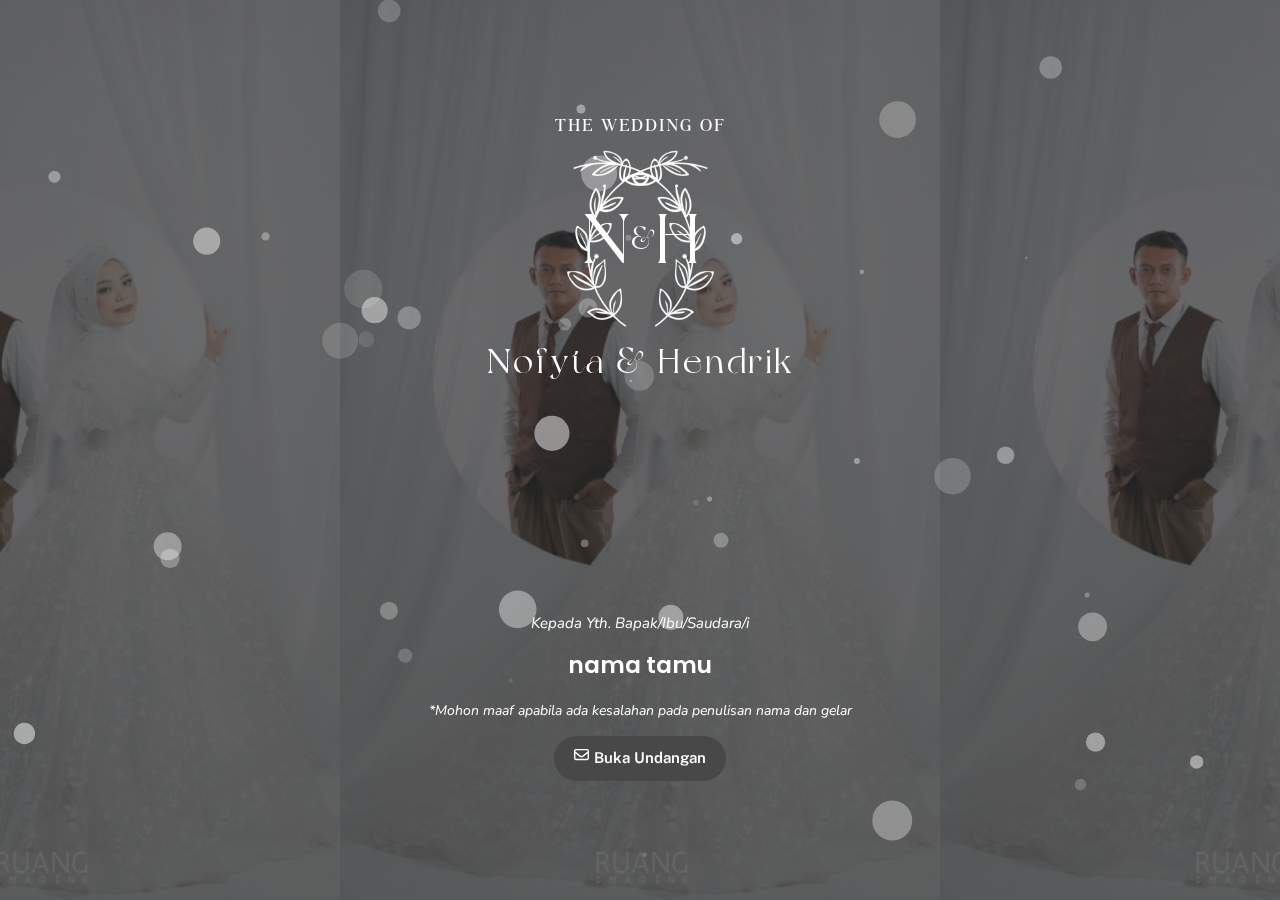
==== commit 302c8ffb: "update the date" ====
--- a/index.html
+++ b/index.html
@@ -1 +1 @@
-<!doctype html><html lang="en"><head><meta charset="utf-8"/><meta name="viewport" content="width=device-width,initial-scale=1"/><meta name="theme-color" content="#06314c"/><title>Nofyta dan Hendrik Wedding</title><meta name="title" content="Nofyta dan Hendrik Wedding"><meta name="description" content="Anda Diundang ke prnikahan Nofyta dan Hendrik by ulamulem"><meta name="keywords" content="Anda Diundang ke prnikahan Nofyta dan Hendrik by ulamulem"><meta name="author" content="ulamulem.com"><link rel="icon" type="image/png" href="./images/logo.png"><meta property="og:image" content="https://nofyta-dan-hendrik.ulamulem.com/images/loader.jpg"/><meta property="og:description" content="Nofyta dan Hendrik Wedding"/><meta property="og:url" content="https://nofyta-dan-hendrik.ulamulem.com"/><meta property="og:title" content="Nofyta dan Hendrik Wedding"/><link rel="alternate" hreflang="en" href="https://nofyta-dan-hendrik.ulamulem.com"><link rel="apple-touch-startup-image" type="image/png" href="./images/logo.png"><link rel="shortcut icon" type="image/png" href="./images/logo.png"><meta name="theme-color"><meta name="apple-mobile-web-app-capable" content="yes"><meta name="apple-mobile-web-app-status-bar-style" content="default"><meta name="mobile-web-app-capable" content="yes"><meta name="apple-touch-fullscreen" content="yes"><meta name="apple-mobile-web-app-title" content="Ulamulem"><link rel="preconnect" href="https://fonts.googleapis.com"><link rel="preconnect" href="https://fonts.gstatic.com" crossorigin="anonymous"><link href="https://fonts.googleapis.com/css2?family=Nunito:ital,wght@0,200..1000;1,200..1000&display=swap" rel="stylesheet" crossorigin="anonymous"><link href="https://fonts.googleapis.com/css2?family=Dancing+Script:wght@400..700&family=Nunito:ital,wght@0,200..1000;1,200..1000&display=swap" rel="stylesheet" crossorigin="anonymous"><link href="https://fonts.googleapis.com/css2?family=Style+Script&display=swap" rel="stylesheet" crossorigin="anonymous"><link href="https://fonts.googleapis.com/css2?family=Alex+Brush&family=Arizonia&family=Great+Vibes&family=Rochester&display=swap" rel="stylesheet" crossorigin="anonymous"><link href="./css/style.css" rel="stylesheet"><style>.loader_fox{width:100vw;height:100vh;display:flex;justify-content:center;align-items:center;background-color:#242637}.loader_fox .loeader-inside{position:relatve;width:120px;height:120px;border-radius:50%;transition:all 1s;animation:anim infinite 2s;background-color:#242637;overflow:hidden}.loader_fox .loeader-inside img{position:absolute;left:0;top:0;margin:auto;width:100%;height:100%;background-color:#242637;object-fit:cover}@keyframes anim{0%{transform:scale(1)}50%{transform:scale(1.3)}100%{transform:scale(1)}}</style><script defer="defer" src="./static/js/main.9a154c8e.js"></script><link href="./static/css/main.aef0861c.css" rel="stylesheet"></head><body id="root"><noscript>You need to enable JavaScript to run this app.</noscript><div class="loader_fox preloader-plus"><div class="loeader-inside"><img src="./images/loader.jpg" alt=""></div></div></body></html>+<!doctype html><html lang="en"><head><meta charset="utf-8"/><meta name="viewport" content="width=device-width,initial-scale=1"/><meta name="theme-color" content="#06314c"/><title>Nofyta dan Hendrik Wedding</title><meta name="title" content="Nofyta dan Hendrik Wedding"><meta name="description" content="Anda Diundang ke prnikahan Nofyta dan Hendrik by ulamulem"><meta name="keywords" content="Anda Diundang ke prnikahan Nofyta dan Hendrik by ulamulem"><meta name="author" content="ulamulem.com"><link rel="icon" type="image/png" href="./images/logo.png"><meta property="og:image" content="https://nofyta-dan-hendrik.ulamulem.com/images/loader.jpg"/><meta property="og:description" content="Nofyta dan Hendrik Wedding"/><meta property="og:url" content="https://nofyta-dan-hendrik.ulamulem.com"/><meta property="og:title" content="Nofyta dan Hendrik Wedding"/><link rel="alternate" hreflang="en" href="https://nofyta-dan-hendrik.ulamulem.com"><link rel="apple-touch-startup-image" type="image/png" href="./images/logo.png"><link rel="shortcut icon" type="image/png" href="./images/logo.png"><meta name="theme-color"><meta name="apple-mobile-web-app-capable" content="yes"><meta name="apple-mobile-web-app-status-bar-style" content="default"><meta name="mobile-web-app-capable" content="yes"><meta name="apple-touch-fullscreen" content="yes"><meta name="apple-mobile-web-app-title" content="Ulamulem"><link rel="preconnect" href="https://fonts.googleapis.com"><link rel="preconnect" href="https://fonts.gstatic.com" crossorigin="anonymous"><link href="https://fonts.googleapis.com/css2?family=Nunito:ital,wght@0,200..1000;1,200..1000&display=swap" rel="stylesheet" crossorigin="anonymous"><link href="https://fonts.googleapis.com/css2?family=Dancing+Script:wght@400..700&family=Nunito:ital,wght@0,200..1000;1,200..1000&display=swap" rel="stylesheet" crossorigin="anonymous"><link href="https://fonts.googleapis.com/css2?family=Style+Script&display=swap" rel="stylesheet" crossorigin="anonymous"><link href="https://fonts.googleapis.com/css2?family=Alex+Brush&family=Arizonia&family=Great+Vibes&family=Rochester&display=swap" rel="stylesheet" crossorigin="anonymous"><link href="./css/style.css" rel="stylesheet"><style>.loader_fox{width:100vw;height:100vh;display:flex;justify-content:center;align-items:center;background-color:#242637}.loader_fox .loeader-inside{position:relatve;width:120px;height:120px;border-radius:50%;transition:all 1s;animation:anim infinite 2s;background-color:#242637;overflow:hidden}.loader_fox .loeader-inside img{position:absolute;left:0;top:0;margin:auto;width:100%;height:100%;background-color:#242637;object-fit:cover}@keyframes anim{0%{transform:scale(1)}50%{transform:scale(1.3)}100%{transform:scale(1)}}</style><script defer="defer" src="./static/js/main.d0223604.js"></script><link href="./static/css/main.aef0861c.css" rel="stylesheet"></head><body id="root"><noscript>You need to enable JavaScript to run this app.</noscript><div class="loader_fox preloader-plus"><div class="loeader-inside"><img src="./images/loader.jpg" alt=""></div></div></body></html>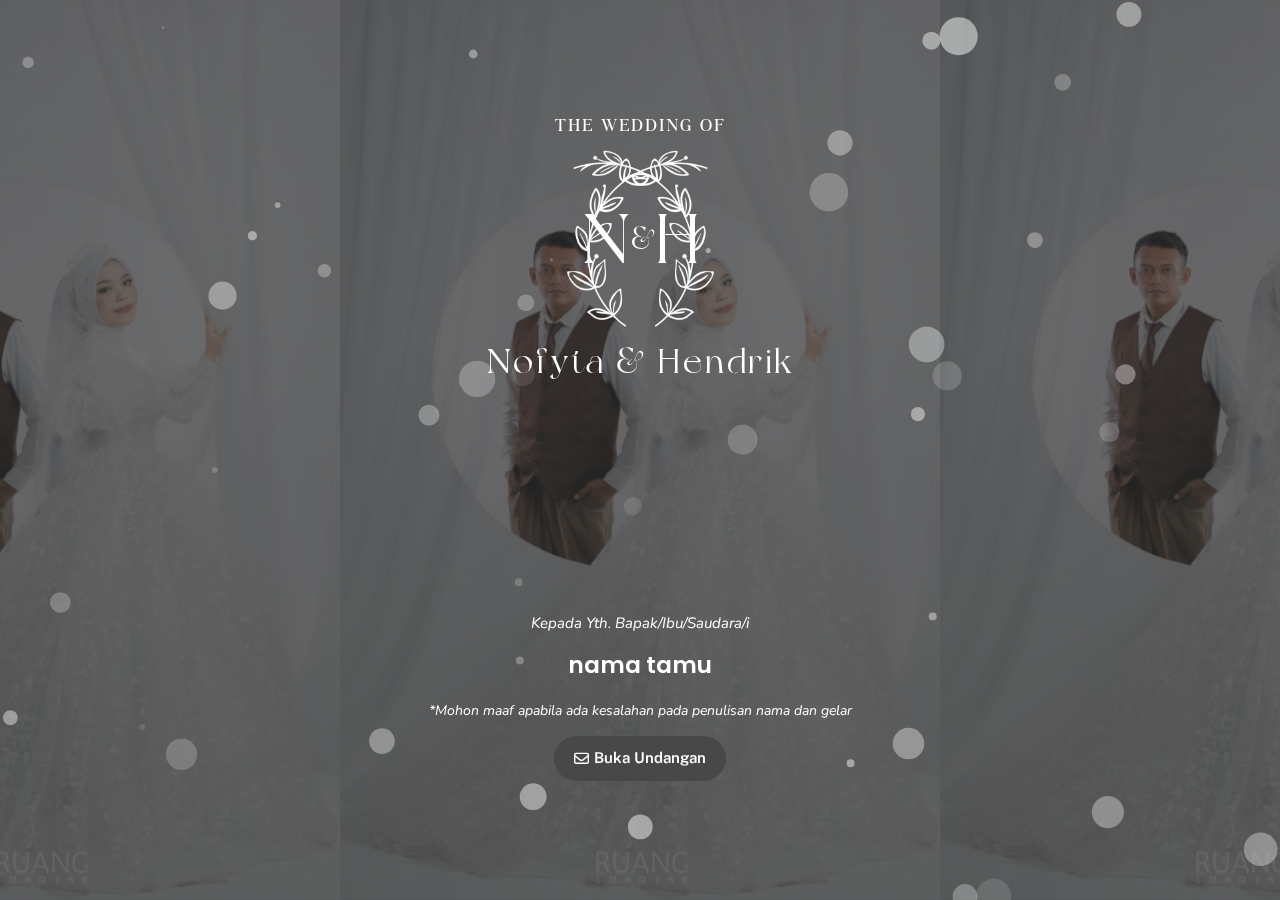
==== commit 528da080: "update the date" ====
--- a/index.html
+++ b/index.html
@@ -1 +1 @@
-<!doctype html><html lang="en"><head><meta charset="utf-8"/><meta name="viewport" content="width=device-width,initial-scale=1"/><meta name="theme-color" content="#06314c"/><title>Nofyta dan Hendrik Wedding</title><meta name="title" content="Nofyta dan Hendrik Wedding"><meta name="description" content="Anda Diundang ke prnikahan Nofyta dan Hendrik by ulamulem"><meta name="keywords" content="Anda Diundang ke prnikahan Nofyta dan Hendrik by ulamulem"><meta name="author" content="ulamulem.com"><link rel="icon" type="image/png" href="./images/logo.png"><meta property="og:image" content="https://nofyta-dan-hendrik.ulamulem.com/images/loader.jpg"/><meta property="og:description" content="Nofyta dan Hendrik Wedding"/><meta property="og:url" content="https://nofyta-dan-hendrik.ulamulem.com"/><meta property="og:title" content="Nofyta dan Hendrik Wedding"/><link rel="alternate" hreflang="en" href="https://nofyta-dan-hendrik.ulamulem.com"><link rel="apple-touch-startup-image" type="image/png" href="./images/logo.png"><link rel="shortcut icon" type="image/png" href="./images/logo.png"><meta name="theme-color"><meta name="apple-mobile-web-app-capable" content="yes"><meta name="apple-mobile-web-app-status-bar-style" content="default"><meta name="mobile-web-app-capable" content="yes"><meta name="apple-touch-fullscreen" content="yes"><meta name="apple-mobile-web-app-title" content="Ulamulem"><link rel="preconnect" href="https://fonts.googleapis.com"><link rel="preconnect" href="https://fonts.gstatic.com" crossorigin="anonymous"><link href="https://fonts.googleapis.com/css2?family=Nunito:ital,wght@0,200..1000;1,200..1000&display=swap" rel="stylesheet" crossorigin="anonymous"><link href="https://fonts.googleapis.com/css2?family=Dancing+Script:wght@400..700&family=Nunito:ital,wght@0,200..1000;1,200..1000&display=swap" rel="stylesheet" crossorigin="anonymous"><link href="https://fonts.googleapis.com/css2?family=Style+Script&display=swap" rel="stylesheet" crossorigin="anonymous"><link href="https://fonts.googleapis.com/css2?family=Alex+Brush&family=Arizonia&family=Great+Vibes&family=Rochester&display=swap" rel="stylesheet" crossorigin="anonymous"><link href="./css/style.css" rel="stylesheet"><style>.loader_fox{width:100vw;height:100vh;display:flex;justify-content:center;align-items:center;background-color:#242637}.loader_fox .loeader-inside{position:relatve;width:120px;height:120px;border-radius:50%;transition:all 1s;animation:anim infinite 2s;background-color:#242637;overflow:hidden}.loader_fox .loeader-inside img{position:absolute;left:0;top:0;margin:auto;width:100%;height:100%;background-color:#242637;object-fit:cover}@keyframes anim{0%{transform:scale(1)}50%{transform:scale(1.3)}100%{transform:scale(1)}}</style><script defer="defer" src="./static/js/main.d0223604.js"></script><link href="./static/css/main.aef0861c.css" rel="stylesheet"></head><body id="root"><noscript>You need to enable JavaScript to run this app.</noscript><div class="loader_fox preloader-plus"><div class="loeader-inside"><img src="./images/loader.jpg" alt=""></div></div></body></html>+<!doctype html><html lang="en"><head><meta charset="utf-8"/><meta name="viewport" content="width=device-width,initial-scale=1"/><meta name="theme-color" content="#06314c"/><title>Nofyta dan Hendrik Wedding</title><meta name="title" content="Nofyta dan Hendrik Wedding"><meta name="description" content="Anda Diundang ke prnikahan Nofyta dan Hendrik by ulamulem"><meta name="keywords" content="Anda Diundang ke prnikahan Nofyta dan Hendrik by ulamulem"><meta name="author" content="ulamulem.com"><link rel="icon" type="image/png" href="./images/logo.png"><meta property="og:image" content="https://nofyta-dan-hendrik.ulamulem.com/images/loader.jpg"/><meta property="og:description" content="Nofyta dan Hendrik Wedding"/><meta property="og:url" content="https://nofyta-dan-hendrik.ulamulem.com"/><meta property="og:title" content="Nofyta dan Hendrik Wedding"/><link rel="alternate" hreflang="en" href="https://nofyta-dan-hendrik.ulamulem.com"><link rel="apple-touch-startup-image" type="image/png" href="./images/logo.png"><link rel="shortcut icon" type="image/png" href="./images/logo.png"><meta name="theme-color"><meta name="apple-mobile-web-app-capable" content="yes"><meta name="apple-mobile-web-app-status-bar-style" content="default"><meta name="mobile-web-app-capable" content="yes"><meta name="apple-touch-fullscreen" content="yes"><meta name="apple-mobile-web-app-title" content="Ulamulem"><link rel="preconnect" href="https://fonts.googleapis.com"><link rel="preconnect" href="https://fonts.gstatic.com" crossorigin="anonymous"><link href="https://fonts.googleapis.com/css2?family=Nunito:ital,wght@0,200..1000;1,200..1000&display=swap" rel="stylesheet" crossorigin="anonymous"><link href="https://fonts.googleapis.com/css2?family=Dancing+Script:wght@400..700&family=Nunito:ital,wght@0,200..1000;1,200..1000&display=swap" rel="stylesheet" crossorigin="anonymous"><link href="https://fonts.googleapis.com/css2?family=Style+Script&display=swap" rel="stylesheet" crossorigin="anonymous"><link href="https://fonts.googleapis.com/css2?family=Alex+Brush&family=Arizonia&family=Great+Vibes&family=Rochester&display=swap" rel="stylesheet" crossorigin="anonymous"><link href="./css/style.css" rel="stylesheet"><style>.loader_fox{width:100vw;height:100vh;display:flex;justify-content:center;align-items:center;background-color:#242637}.loader_fox .loeader-inside{position:relatve;width:120px;height:120px;border-radius:50%;transition:all 1s;animation:anim infinite 2s;background-color:#242637;overflow:hidden}.loader_fox .loeader-inside img{position:absolute;left:0;top:0;margin:auto;width:100%;height:100%;background-color:#242637;object-fit:cover}@keyframes anim{0%{transform:scale(1)}50%{transform:scale(1.3)}100%{transform:scale(1)}}</style><script defer="defer" src="./static/js/main.71f63c63.js"></script><link href="./static/css/main.cc1716cb.css" rel="stylesheet"></head><body id="root"><noscript>You need to enable JavaScript to run this app.</noscript><div class="loader_fox preloader-plus"><div class="loeader-inside"><img src="./images/loader.jpg" alt=""></div></div></body></html>--- a/static/css/main.cc1716cb.css
+++ b/static/css/main.cc1716cb.css
@@ -0,0 +1,7 @@
+body{--main-color-semi-light:#f1f1f1;--main-color-light:#fff;--main-color:#0073b1;--main-color-dark:#004b7c;--toobox-bg:#717171;--toobox-bg-dark:#5a5a5a;--toolbox-bg-more-dark:#ffffff2b;--font-color-light:#fff;--font-color-semi-dark:#f6f6f6;--font-color-dark:#333;--font-color-black:#000;--dashed-color-light:#fafafa;--dashed-color-dark:#b6b6b6;--notify-alert:#c8352b;--niotify-warning:#ffda4b;--notify-passed:#469a1f;--main-bg:#f3f3f3;--bg-nav-bar:#0073b1}a,abbr,acronym,address,applet,article,aside,audio,b,big,blockquote,body,canvas,caption,center,cite,code,dd,del,details,dfn,div,dl,dt,em,embed,fieldset,figcaption,figure,footer,form,h1,h2,h3,h4,h5,h6,header,hgroup,html,i,iframe,img,ins,kbd,label,legend,li,mark,menu,nav,object,ol,output,p,pre,q,ruby,s,samp,section,small,span,strike,strong,sub,summary,sup,table,tbody,td,tfoot,th,thead,time,tr,tt,u,ul,var,video{border:0;line-height:1.5em;margin:0;padding:0;vertical-align:initial}article,aside,details,figcaption,figure,footer,header,hgroup,menu,nav,section{display:block}body,html{background-color:#f1f1f1;overflow:hidden}*,:after,:before,body,html{box-sizing:border-box!important;box-sizing:-webkit-border-box!important;margin:0;padding:0}body{font-family:-apple-system,system-ui,BlinkMacSystemFont,Segoe UI,Roboto,Helvetica Neue,Fira Sans,Ubuntu,Oxygen,Oxygen Sans,Cantarell,Droid Sans,Apple Color Emoji,Segoe UI Emoji,Segoe UI Symbol,Lucida Grande,Helvetica,Arial,sans-serif;line-height:1;max-height:100vh;overflow-y:auto;overscroll-behavior-y:none}ol,ul{list-style:none}blockquote,q{quotes:none}blockquote:after,blockquote:before,q:after,q:before{content:"";content:none}table{border-collapse:collapse;border-spacing:0}a{cursor:pointer;text-decoration:none}button{background-color:#0000;border:0;margin:0}/*!
+ * Bootstrap Grid v4.1.3 (https://getbootstrap.com/)
+ * Copyright 2011-2018 The Bootstrap Authors
+ * Copyright 2011-2018 Twitter, Inc.
+ * Licensed under MIT (https://github.com/twbs/bootstrap/blob/master/LICENSE)
+ */html{-ms-overflow-style:scrollbar;box-sizing:border-box;overscroll-behavior-y:none}*,:after,:before{box-sizing:inherit}.row{display:flex;flex-wrap:wrap}.col_12{width:100%}.order_first{order:-1}.order_last{order:13}.order_0{order:0}.order_1{order:1}.order_2{order:2}.order_3{order:3}.order_4{order:4}.order_5{order:5}.order_6{order:6}.order_7{order:7}.order_8{order:8}.order_9{order:9}.order_10{order:10}.order_11{order:11}.order_12{order:12}.d_none{display:none!important}.d_inline{display:inline!important}.d_inline_block{display:inline-block!important}.d_block{display:block!important}.d_table{display:table!important}.d_table_row{display:table-row!important}.d_table_cell{display:table-cell!important}.btn_open_pasword,.d_flex,.lazyfox_input_box .error_wrappers,.lazyfox_input_box .lazyfox_input_box_value .value_box,.lazyfox_input_box .lazyfox_select_box_value .value_box,.lazyfox_input_file .error_wrappers,.lazyfox_input_file .lazyfox_input_box_value .value_box,.lazyfox_input_file .lazyfox_select_box_value .value_box{display:flex!important}.d_inline_flex{display:inline-flex!important}.flex_row{flex-direction:row!important}.flex_column{flex-direction:column!important}.flex_row_reverse{flex-direction:row-reverse!important}.flex_column_reverse{flex-direction:column-reverse!important}.flex_wrap,.lazyfox_input_box .lazyfox_input_box_value .value_box,.lazyfox_input_box .lazyfox_select_box_value .value_box{flex-wrap:wrap!important}.flex_nowrap{flex-wrap:nowrap!important}.flex_wrap_reverse{flex-wrap:wrap-reverse!important}.flex_fill{flex:1 1 auto!important}.justify_content_start{justify-content:flex-start!important}.justify_content_end{justify-content:flex-end!important}.justify_content_center{justify-content:center!important}.justify_content_between{justify-content:space-between!important}.justify_content_around{justify-content:space-around!important}.align_items_start{align-items:flex-start!important}.align_items_end{align-items:flex-end!important}.align_items_center,.btn_open_pasword,.lazyfox_input_box .error_wrappers,.lazyfox_input_box .lazyfox_input_box_value .value_box,.lazyfox_input_box .lazyfox_select_box_value .value_box,.lazyfox_input_file .error_wrappers,.lazyfox_input_file .lazyfox_input_box_value .value_box,.lazyfox_input_file .lazyfox_select_box_value .value_box{align-items:center!important}.align_items_baseline{align-items:baseline!important}.align_items_stretch{align-items:stretch!important}.align_content_start{align-content:flex-start!important}.align_content_end{align-content:flex-end!important}.align_content_center{align-content:center!important}.align_content_between{align-content:space-between!important}.align_content_around{align-content:space-around!important}.align_content_stretch{align-content:stretch!important}.align_self_auto{align-self:auto!important}.align_self_start{align-self:flex-start!important}.align_self_end{align-self:flex-end!important}.align_self_center{align-self:center!important}.align_self_baseline{align-self:baseline!important}.align_self_stretch{align-self:stretch!important}.flex_1,.input_search_box,.input_select_box{flex:1 1}.mb-2{margin-bottom:20px}.mb-1,.mb-1-5{margin-bottom:10px}.ml-2{margin-left:20px}.ml-1,.ml-1-5{margin-left:10px}.mt-2{margin-top:20px}.mt-1,.mt-1-5{margin-top:10px}.mr-2{margin-right:20px}.mr-1,.mr-1-5{margin-right:10px}.pointer{cursor:pointer}.circle-loader{align-items:center;background-color:#0003;display:flex;height:100%;justify-content:center;left:0;position:absolute;top:0;width:100%;z-index:99999}.circle-loader .icon-rotate{fill:#fff;animation:animLoader .5s infinite;height:50px;width:50px}.box-loader .load-bar,.loader-anim,.table-box .loading-item-td .load-bar{animation:loader_lirary_image 1s infinite}.box-loader .speed_one.load-bar,.loader-anim.speed_one,.table-box .loading-item-td .speed_one.load-bar{animation-duration:1s}.box-loader .speed_two.load-bar,.loader-anim.speed_two,.table-box .loading-item-td .speed_two.load-bar{animation-duration:1.3s}.box-loader .speed_three.load-bar,.loader-anim.speed_three,.table-box .loading-item-td .speed_three.load-bar{animation-duration:.8s}@keyframes loader_lirary_image{0%{background:linear-gradient(90deg,#e9e9e9 84%,#0000);left:0;width:0}64%{background:linear-gradient(90deg,#e9e9e9 84%,#0000);left:0;width:100%}65%{background:linear-gradient(90deg,#0000,#e9e9e9 23%);left:auto;right:0;width:100%}to{background:linear-gradient(90deg,#0000,#e9e9e9 23%);left:auto;right:0;width:0}}.own_icon{height:20px;width:20px}.full_wide{width:100%}.p_main{padding:1em}.transition{transition:all .3s}@media(max-width:768px){.button_icons,.button_icons *,.button_icons_dark,.button_icons_dark *,.button_icons_small,.button_icons_small *,.no_select,.no_select *,.notification_btn,.notification_btn *,.secondary_button_icons,.secondary_button_icons *{cursor:none!important}}.welcome_text{align-items:center;display:flex;font-size:25px;font-weight:500;height:80vh;justify-content:center;text-align:center;width:100%}.hide_block{display:none!important}.share_page{align-items:center;display:flex;justify-content:center}.share_page .share_inside{max-width:720px;padding:20px}.share_page .share_inside .button_icons,.share_page .share_inside .button_icons_dark{margin-top:20px}.container{margin-left:auto;margin-right:auto;padding:15px;width:100%}@media(max-width:600px){.container{padding-left:15px!important;padding-right:15px!important}}.cotainer-dashboard{background-color:#fff;border-radius:.25rem;box-shadow:2px 4px 20px #0000000d}.side-bar-menu{background-color:var(--main-color-dark);display:flex;flex-direction:column;height:100%;justify-content:space-between;left:0;max-width:200px;overflow:hidden;overflow-y:auto;position:fixed;top:0;width:100%;z-index:999}.side-bar-menu .side-bar-menu-inside .active{background-color:var(--main-color)}.side-bar-menu .side-bar-menu-inside .button-click{cursor:pointer;margin-bottom:2px}.side-bar-menu .side-bar-menu-inside .button-click:hover{background-color:var(--main-color)}.side-bar-menu .side-bar-menu-inside .button-click .button-click-inside{align-items:center;display:flex;height:50px;padding:15px 10px 15px 50px;position:relative}.side-bar-menu .side-bar-menu-inside .button-click .button-click-inside .the-icon{align-items:center;display:flex;height:50px;justify-content:center;left:0;position:absolute;top:0;width:50px}.side-bar-menu .side-bar-menu-inside .button-click .button-click-inside .the-icon .own_icon{height:25px;width:25px}.side-bar-menu .side-bar-menu-inside .button-click .button-click-inside *{fill:#fff;color:#fff}.side-bar-menu .side-bar-menu-inside .button-click .button-click-inside span{margin-left:5px}.side-bar-menu .side-bar-header{align-items:center;background-color:#fff;border-bottom:2px solid #fff;border-right:2px solid #f1f1f1;display:flex;min-height:50px;padding:10px}.side-bar-menu .side-bar-header span{display:block;margin-left:10px}.side-bar-menu .side-bar-header *{fill:var(--main-color-dark);color:var(--main-color-dark)}.side-gap{padding-left:220px!important}.top-gap{padding-top:70px!important}.content-wrapper{padding:20px;width:100%}.top-menu{background-color:#fff;box-shadow:0 0 10px #0006;height:50px;left:0;position:fixed;top:0;width:100%;z-index:998}.top-menu .top-menu-inside{justify-content:space-between;padding:15px;width:100%}.top-menu .top-menu-inside,.top-menu .top-menu-inside .user-name{align-items:center;display:flex}.top-menu .top-menu-inside .user-name span{margin-left:10px}.top-menu .top-menu-inside .header-title{font-weight:600;text-transform:capitalize}.wrapper-head{align-items:center;display:flex;justify-content:space-between;margin-bottom:20px;width:100%}.show{display:block!important}.cursor-pointer{cursor:pointer!important}.input_search_box{box-shadow:0 0 4px #0303034d;display:block;max-width:300px;padding:5px 5px 5px 15px}.input_search_box .input_box{background-color:#fff;border-radius:3px;box-shadow:0 0 0 1px primaryShadow;overflow:hidden;position:relative}.input_search_box .input_box .inputs{background-color:#0000;background-color:#fff;border:0;color:#6e6e6e;font-size:.9rem;font-weight:500;line-height:1.75;min-height:32px;outline:none;padding:4px 35px 4px 15px;position:relative;width:100%}.input_search_box .input_box .icon_search{bottom:0;margin:auto;opacity:.7;position:absolute;right:9px;top:0}.input_select_box{display:inline-block;max-width:300px;min-width:200px;padding:5px 5px 5px 15px;width:auto}.input_select_box .input_box{background-color:#fff;border-radius:3px;box-shadow:0 0 0 1px primaryShadow;overflow:hidden;position:relative}.input_select_box .input_box .inputs{background-color:#0000;background-color:#fff;border:0;color:#6e6e6e;font-size:.9rem;font-weight:500;line-height:1.75;min-height:32px;outline:none;padding:4px 35px 4px 15px;position:relative;width:100%}.input_select_box .input_box .icon_search{bottom:0;margin:auto;opacity:.7;position:absolute;right:9px;top:0}.lazyfox_input_box{margin-top:20px;position:relative;width:100%}.lazyfox_input_box .value_title{background-color:inherit;background-color:#fff;color:#757575;display:block;font-size:16px;font-weight:500;font-weight:700;letter-spacing:1px;margin:0 0 5px;padding:0 10px 0 0;z-index:6}.lazyfox_input_box .lazyfox_input_box_value,.lazyfox_input_box .lazyfox_select_box_value{border-radius:3px;box-shadow:0 0 4px #0303034d;position:relative}.lazyfox_input_box .lazyfox_input_box_value .is_error,.lazyfox_input_box .lazyfox_select_box_value .is_error{box-shadow:0 0 4px #c8352b}.lazyfox_input_box .lazyfox_input_box_value .value_box,.lazyfox_input_box .lazyfox_select_box_value .value_box{font-weight:500;min-height:52px;padding:12px 15px}.lazyfox_input_box .lazyfox_input_box_value .value_box .input_box_values,.lazyfox_input_box .lazyfox_input_box_value .value_box .value_text_placeholder,.lazyfox_input_box .lazyfox_select_box_value .value_box .input_box_values,.lazyfox_input_box .lazyfox_select_box_value .value_box .value_text_placeholder{color:#5a5a5a;cursor:pointer;opacity:.7}.lazyfox_input_box .lazyfox_input_box_value .value_box .input_box_values,.lazyfox_input_box .lazyfox_select_box_value .value_box .input_box_values{background-color:red;background-color:#0000;border:none;color:#494949;cursor:auto;font-weight:500;opacity:1;outline:none;resize:none;width:100%}.lazyfox_input_box .lazyfox_input_box_value .value_box .select_drop,.lazyfox_input_box .lazyfox_select_box_value .value_box .select_drop{cursor:pointer;height:100%}.lazyfox_input_box .error_wrappers{margin-top:5px}.lazyfox_input_box .error_wrappers .icons_error{fill:#c8352b}.lazyfox_input_box .error_wrappers .error_text{color:#c8352b;display:block;font-size:13px;margin-left:10px;padding:5px 0}.lazyfox_input_box .lazyfox_select_box_list{padding:10px}.btn_open_pasword{background-color:#f1f1f1;bottom:0;cursor:pointer;height:100%;margin-bottom:auto;margin-top:auto;padding-left:8px;padding-right:8px;position:absolute;right:0;top:0}.btn_open_pasword .btn_open_pasword_icon{cursor:pointer;height:30px;width:30px}.lazyfox_input_file{margin-top:20px;position:relative;width:100%}.lazyfox_input_file .value_title{background-color:inherit;background-color:#fff;color:#757575;display:block;font-size:12px;font-weight:500;font-weight:700;letter-spacing:1px;margin:-6px 0 0;padding:0 10px 0 5px;position:absolute;z-index:6}.lazyfox_input_file .file-name{box-shadow:0 0 4px #0303034d;justify-content:space-between;margin:10px 0;padding:10px}.lazyfox_input_file .file-name,.lazyfox_input_file .file-name .details{align-items:center;display:flex}.lazyfox_input_file .file-name .progress-icon.done{fill:var(--notify-passed)}.lazyfox_input_file .file-name .progress-icon.loading{fill:var(--niotify-warning);animation:animLoader .5s infinite}.lazyfox_input_file .file-name .progress-icon.error{fill:var(--notify-alert)}.lazyfox_input_file .lazyfox_input_box_value,.lazyfox_input_file .lazyfox_select_box_value{border-radius:3px;box-shadow:0 0 4px #0303034d;position:relative}.lazyfox_input_file .lazyfox_input_box_value .is_error,.lazyfox_input_file .lazyfox_select_box_value .is_error{box-shadow:0 0 4px #c8352b}.lazyfox_input_file .lazyfox_input_box_value .value_box,.lazyfox_input_file .lazyfox_select_box_value .value_box{align-items:center;cursor:pointer;font-weight:500;justify-content:center;min-height:100px;padding:12px 15px}.lazyfox_input_file .lazyfox_input_box_value .value_box .input_box_values,.lazyfox_input_file .lazyfox_input_box_value .value_box .value_text_placeholder,.lazyfox_input_file .lazyfox_select_box_value .value_box .input_box_values,.lazyfox_input_file .lazyfox_select_box_value .value_box .value_text_placeholder{color:#5a5a5a;cursor:pointer;opacity:.7}.lazyfox_input_file .lazyfox_input_box_value .value_box .input_box_values,.lazyfox_input_file .lazyfox_select_box_value .value_box .input_box_values{background-color:red;background-color:#0000;border:none;color:#494949;cursor:pointer;font-weight:500;height:100%;left:0;opacity:1;opacity:0;outline:none;position:absolute;resize:none;top:0;width:100%;z-index:999}.lazyfox_input_file .lazyfox_input_box_value .value_box .button-browse,.lazyfox_input_file .lazyfox_select_box_value .value_box .button-browse{position:absolute}.lazyfox_input_file .lazyfox_input_box_value .value_box .button-browse span,.lazyfox_input_file .lazyfox_select_box_value .value_box .button-browse span{margin-left:10px}.lazyfox_input_file .error_wrappers{margin-top:5px}.lazyfox_input_file .error_wrappers .icons_error{fill:#c8352b}.lazyfox_input_file .error_wrappers .error_text{color:#c8352b;display:block;font-size:13px;margin-left:10px;padding:5px 0}.lazyfox_input_file .lazyfox_select_box_list{padding:10px}@keyframes animLoader{0%{transform:rotate(0deg)}to{transform:rotate(1turn)}}.search_company{margin-bottom:10px!important;margin-top:15px!important;max-width:100%!important}.button_icons,.button_icons_dark{display:flex;height:100%;padding:0 5px}.button_icons .button_icons_box,.button_icons_dark .button_icons_box{align-items:center;cursor:pointer;display:flex;flex-direction:column;justify-content:space-between;min-width:60px;position:relative}@media(max-width:425px){.button_icons .button_icons_box,.button_icons_dark .button_icons_box{min-width:50px}}.button_icons .button_icons_box .button_icons_bandle,.button_icons_dark .button_icons_box .button_icons_bandle{position:relative}.button_icons .button_icons_box .button_icons_bandle .icons,.button_icons_dark .button_icons_box .button_icons_bandle .icons{fill:#b7c1c7;cursor:pointer;height:24px;margin-bottom:0;transition:all .4s;width:24px}.button_icons .button_icons_box .button_icons_bandle .alert_info,.button_icons_dark .button_icons_box .button_icons_bandle .alert_info{align-items:center;background-color:#c8352b;border:2px solid #004b7c;border-radius:10px;display:flex;justify-content:center;min-height:15px;min-width:19px;padding:2px;position:absolute;right:-6px;top:-3px}.button_icons .button_icons_box .button_icons_bandle .alert_info .alert_info_text,.button_icons_dark .button_icons_box .button_icons_bandle .alert_info .alert_info_text{align-items:center;color:#fff;display:flex;font-size:9px;font-weight:500;justify-content:center;line-height:11px;margin-right:1px}.button_icons .button_icons_box .text,.button_icons_dark .button_icons_box .text{color:#b7c1c7;cursor:pointer;display:block;font-size:12px;font-weight:400;transition:all .4s}@media(max-width:400px){.button_icons .button_icons_box .text,.button_icons_dark .button_icons_box .text{font-size:11px}}.button_icons .button_icons_box:hover .icons,.button_icons .button_icons_box:hover .text,.button_icons_dark .button_icons_box:hover .icons,.button_icons_dark .button_icons_box:hover .text{fill:#fff;color:#fff}.button_icons .active .icons,.button_icons .active .text,.button_icons_dark .active .icons,.button_icons_dark .active .text{fill:#fff!important;color:#fff!important}.button_icons .active:after,.button_icons_dark .active:after{background-color:#fff;bottom:-4px;content:"";height:2px;left:auto;margin:auto;position:absolute;right:auto;width:100%}.button_icons_dark{align-self:flex-end;display:flex}.button_icons_dark .button_icons_box .button_icons_bandle .icons{fill:#5a5a5a}.button_icons_dark .button_icons_box .button_icons_bandle .alert_info{border:2px solid #fff}.button_icons_dark .button_icons_box .text{color:#5a5a5a;font-weight:600}.button_icons_dark .button_icons_box:hover .icons,.button_icons_dark .button_icons_box:hover .text{fill:#004b7c;color:#004b7c}.button_icons_dark .active .icons,.button_icons_dark .active .text{fill:#004b7c!important;color:#004b7c!important}.button_icons_dark .active:after{background-color:#fff;bottom:-6px;content:"";height:2px;left:auto;margin:auto;position:absolute;right:auto;width:100%}@media(max-width:700px){.button_icons_small{height:34px;widows:34px}}@media(max-width:911px){.desktop-items{display:none!important}.notification_btn .button_icons_bandle{height:30px}.notification_btn .text{display:none!important}.notification_btn .icons{height:30px!important;width:30px!important}}.secondary_button_icons .button_icons_bandle{height:30px}.secondary_button_icons .button_icons_box{flex-direction:row;margin-right:5px;min-width:30px}.secondary_button_icons .button_icons_box .icons{height:30px!important;width:30px!important}.anim_zoom_out .icons,.anim_zoom_out .own_icon,.anim_zoom_out :first-child{animation:anim_zoom_out .4s linear}.anim_zoom_out .animate_btn{transition:all .2s linear}.anim_zoom_out .animate_btn:hover{opacity:.8}.anim_zoom_in .icons,.anim_zoom_in .own_icon,.anim_zoom_in :first-child{animation:anim_zoom_in .3s linear}.anim_zoom_in .animate_btn{transition:all .2s linear}.anim_zoom_in .animate_btn:hover{opacity:.8}.button-icon{fill:#fff;background-color:var(--main-color-dark);border-radius:5px;color:#fff;cursor:pointer;height:35px;justify-content:center;opacity:.8;padding:5px;text-align:center;width:35px}.button-icon:hover{opacity:1}.button-icon.button-red{background-color:var(--notify-alert)!important}.button-render{background-color:var(--main-color-dark);border-radius:5px;color:#fff;cursor:pointer;justify-content:center;min-width:150px;opacity:.8;padding:15px;text-align:center;width:100%}.button-render:hover{opacity:1}@keyframes anim_zoom_out{0%{transform:scale(1)}20%{transform:scale(1.6)}50%{transform:scale(.6)}70%{transform:scale(1.2)}to{transform:scale(1)}}@keyframes anim_zoom_in{0%{transform:scale(1)}20%{transform:scale(1.6)}50%{transform:scale(1)}70%{transform:scale(.6)}to{transform:scale(1)}}.disabled{opacity:.7}.table-box{display:block;height:auto;line-height:1.5;width:100%}.table-box .loading-item-td{background-color:#fff;background-color:#f1f1f1;flex:1 1;font-weight:500;margin-right:3px;margin-top:3px;min-height:70px;padding:20px 15px;position:relative}.table-box .loading-item-td .load-bar{height:100%;left:0;position:absolute;top:0;width:100%}.table-box .loading-item-td .load-bar:last-child{margin-right:0}.table-box .table-header{box-shadow:0 2px 9px #00000014}.table-box .table-header .table-header-inside{align-items:center;display:flex;justify-content:space-between}.table-box .table-header .table-header-inside .header-item{background-color:#f1f1f1;flex:1 1;font-weight:800;margin-right:3px;padding:15px}.table-box .table-header .table-header-inside .header-item:last-child{margin-right:0}.table-box .numbering{flex:0 1!important}.table-box .table-list{box-shadow:0 2px 9px #00000014;color:#6b6b6b;margin-bottom:1px}.table-box .table-list .table-list-inside{align-items:center;display:flex;justify-content:space-between}.table-box .table-list .table-list-inside .list-item{background-color:#fff;flex:1 1;font-weight:500;margin-right:3px;padding:20px 15px}.table-box .table-list .table-list-inside .list-item:last-child{margin-right:0}.table-box .unflex{flex:0 1!important}.table-list-sata-notfound{padding:15px}.sign-in{background-color:var(--main-color-dark);height:100vh}.sign-in,.sign-in .sing-in-box{align-items:center;display:flex;justify-content:center;width:100%}.sign-in .sing-in-box{background-color:#fff;border-radius:20px;margin:auto;max-width:480px;padding:30px}.sign-in .sing-in-box .inside-box{max-width:480px;width:100%}.sign-in .sing-in-box .form-control{justify-content:flex-end;margin-top:20px}.dashboard-home{background-color:var(--main-bg);min-height:100vh;width:100%}.dashboard-home .file-name{align-items:center;display:flex}.dashboard-home .file-name .icon-doc{align-items:center;background-color:var(--main-color);border-radius:5px;display:flex;height:50px;justify-content:center;width:50px}.dashboard-home .file-name .icon-doc .own_icon{fill:#fff;height:30px;width:30px}.dashboard-home .file-name span{flex:1 1;margin-left:10px}.modal-window{align-items:center;background-color:#0000004d;display:flex;flex-direction:column;height:100%;justify-content:center;left:0;position:fixed;top:0;width:100%;z-index:9999}.modal-window .modal-window-content{background-color:#fff;border-radius:10px;margin:auto;max-height:100vh;min-width:200px;overflow:hidden;overflow-y:auto;padding-top:25px;position:relative;transform:scale(0);transition:all .2s;z-index:2}.modal-window .modal-window-content .modal-header{display:flex;justify-content:flex-end;left:0;padding:10px;position:absolute;top:0;width:100%}.modal-window .modal-window-overlay{height:100%;left:0;position:absolute;top:0;width:100%;z-index:1}.modal-window.show .modal-window-content{transform:scale(1)}.modal-window .modal-content-wrapper{background-color:#fff;display:block;display:flex;flex-direction:column;min-height:100px;padding:20px;width:100%}.modal-window .modal-close{cursor:pointer}.app-disabled{overflow:hidden}.active-scroll{overflow-y:auto}.box-loader{background-color:#fff;background-color:#f1f1f1;flex:1 1;font-weight:500;margin-right:3px;margin-top:3px;min-height:70px;min-height:70vh;padding:20px 15px;position:relative}.box-loader .load-bar{height:100%;left:0;position:absolute;top:0;width:100%}.box-loader .load-bar:last-child{margin-right:0}.share_page{background-color:#fff;min-height:100vh}.share_page .lazyfox_input_box_value{box-shadow:0 0 4px #0006!important}.share_page .button_icons,.share_page .button_icons_dark{padding:0}.react-photo-album--photo{display:none!important}.react-photo-album--photo.animated.fadeUp,.react-photo-album--photo.animated.zoomIn{display:block!important}.animated_hide{opacity:0!important}.animated{opacity:1!important}.slideInDown{animation:anim_slideInDown 3s;margin-top:-200vh;transition:all 2s!important}@keyframes anim_slideInDown{0%{opacity:1}to{opacity:.2}}.box_gallery{display:flex;width:100%!important}.box_gallery .group_colum{width:33.33%}.box_gallery .group_colum .img_galery{padding:5px;width:100%}.box_gallery .group_colum .img_galery img{height:auto;object-fit:contain!important;width:100%}.zoom_posizion{background-color:#0006;display:flex;height:100%;left:0;position:fixed;top:0;width:100%;z-index:9999999}.zoom_posizion .zoom_box{display:flex;padding:20px;position:relative;width:100%}.zoom_posizion .zoom_box .button_close{align-items:center;background-color:#fff;border-radius:50%;display:flex;height:30px;justify-content:center;opacity:.7;position:absolute;right:5px;top:5px;width:30px;z-index:9}.zoom_posizion .zoom_box .button_close:hover{opacity:1}.zoom_posizion .zoom_box .zoom_container{animation:zoom_out .5s;position:relative;width:100%}.zoom_posizion .zoom_box .zoom_container img{height:100%;left:0;object-fit:contain!important;position:absolute;top:0;width:100%}@keyframes zoom_out{0%{transform:scale(.6)}to{transform:scale(1)}}.oddo-metter{display:flex;display:-webkit-flex}.oddo-metter .slider{transition:all 1s}.fox-galery * img{object-fit:cover!important}.fox_comments{display:flex;justify-content:center;width:100%}.fox_comments .comment_wrapper{max-width:720px;padding-bottom:25px;padding-top:25px;width:100%}.fox_comments .comments_form{background-color:#0000;padding:10px}.fox_comments .value_title{background-color:#0000}.fox_comments * img{object-fit:cover!important}.fox_comments .action_button{display:flex;justify-content:flex-end;padding:15px 0}.fox_comments .action_button .button_icons{width:200px}.fox_comments .action_button .button_icons .button-render{background-color:#5a4431}.fox_comments .comment_list{max-height:50vh;overflow:hidden;overflow-y:auto;padding:10px}.fox_comments .comment_list .comment_content .comment_info{display:flex}.fox_comments .comment_list .comment_content .comment_info .own_icon{background-color:#f1f1f1;border:2px solid #afafaf;border-radius:50%;height:40px;padding:3px;width:40px}.fox_comments .comment_list .comment_content .comment_info .right_path{flex:1 1;padding-left:20px}.fox_comments .comment_list .comment_content .comment_info .right_path .commenter_name{display:block;font-weight:600;margin-bottom:5px}.fox_comments .comment_list .comment_content .comment_info .right_path .comment_text{font-size:14px;line-height:1.5em}.fox_comments .comment_list .comment_content .comment_actions{display:flex;font-size:10px;justify-content:flex-end}input:focus,textarea:focus{--tw-ring-shadow:#0000!important}.fox_backgroud_slider{width:100%!important}.fox_backgroud_slider * img{object-fit:cover!important}.fox_backgroud_slider .slider_wrapper{position:relative;width:100%!important}.fox_backgroud_slider .slider_wrapper .slider_inside{height:100%!important;position:relative;width:100%!important}.fox_backgroud_slider .slider_wrapper .slider_inside img{height:100%!important;left:0;opacity:0;position:absolute!important;top:0;transition:all 8s!important;width:100%!important}.fox_galery_slider * img{object-fit:cover!important}.fox_galery_slider .slider_wrapper{overflow:hidden;width:100%}.fox_galery_slider .slider_wrapper .slider_inside{height:0;padding-top:100%;position:relative;width:100%}.fox_galery_slider .slider_wrapper .slider_inside img{height:100%;left:0;opacity:0;position:absolute;top:0;transition:all 8s;width:100%}.icon_custom{height:30px!important;padding:2px;width:30px!important}.fox-product .render-item{display:flex;flex:1 1;flex-direction:column;padding:10px}.fox-product .render-item .render-item,.fox-product .render-item .render-item .card:not(a){display:flex;flex:1 1;flex-direction:column;width:100%}.fox-product .render-item .render-item .card:not(a) .details_wapper_product{display:flex;flex:1 1;width:100%}.audio-box{bottom:20px;position:fixed;right:20px;z-index:99999}.audio-box .own_icon{height:40px;transition:all 2s;width:40px}.audio-box .animated-song{animation:load 2s infinite}@keyframes load{0%{transform:rotate(180deg)}50%{transform:rotate(1turn)}}.navigation_bar{bottom:0;left:0;padding:0 20px 10px;position:fixed;text-align:center;width:100vw;z-index:9999}.navigation_bar .wrapper_bar{background:#fff;border-radius:100px;box-shadow:0 0 10px #0000004d;display:inline-block;padding:10px}.navigation_bar .wrapper_bar ul{margin-bottom:0;padding-left:0;text-align:center}.navigation_bar .wrapper_bar ul li{display:inline-block;font-size:14px;list-style-type:none;margin-right:15px;padding:0!important;text-transform:uppercase}.navigation_bar .wrapper_bar ul li:last-child{margin-right:0}.navigation_bar .wrapper_bar ul li a{align-items:center;border-radius:100%;color:#6d6d6d;cursor:pointer;display:flex;font-size:10px;padding:7px;text-decoration:none;transition:all .3s}.navigation_bar .wrapper_bar ul li a:hover{background-color:var(--bg-nav-bar)}.navigation_bar .wrapper_bar ul li a:hover svg{fill:#fff}.navigation_bar .wrapper_bar ul li .active{background-color:var(--bg-nav-bar)}.navigation_bar .wrapper_bar ul li .active svg{fill:#fff}body{--onyx-dark:#3d4049;--davys-gray:#4e4846;--jet:#2f2a28;--eerie-black:#1d1c1b;--onyx:#3b3e45;--bg-nav-bar:#3d4049;--davys-gray:#4d4846;--jet:#302b29;--eerie-black:#1e1d1c;--night:#121212;--onyx:#3c3f46;--gradient-top:linear-gradient(0deg,#4d4846,#302b29,#1e1d1c,#121212,#3c3f46);--gradient-right:linear-gradient(90deg,#4d4846,#302b29,#1e1d1c,#121212,#3c3f46);--gradient-bottom:linear-gradient(180deg,#4d4846,#302b29,#1e1d1c,#121212,#3c3f46);--gradient-left:linear-gradient(270deg,#4d4846,#302b29,#1e1d1c,#121212,#3c3f46);--gradient-top-right:linear-gradient(45deg,#4d4846,#302b29,#1e1d1c,#121212,#3c3f46);--gradient-bottom-right:linear-gradient(135deg,#4d4846,#302b29,#1e1d1c,#121212,#3c3f46);--gradient-top-left:linear-gradient(225deg,#4d4846,#302b29,#1e1d1c,#121212,#3c3f46);--gradient-bottom-left:linear-gradient(315deg,#4d4846,#302b29,#1e1d1c,#121212,#3c3f46);--gradient-radial:radial-gradient(#4d4846,#302b29,#1e1d1c,#121212,#3c3f46)}@supports (color:rgb(0 0 0/0)){body{--onyx:#6e7689}}.elementor-112429 .elementor-element.elementor-element-aaa6f58 .kartu-container{width:100%!important}.comment_content .comment_text,.comment_content .comment_time,.comment_content .commenter_name{color:#fff!important}.lazyfox_input_box .lazyfox_input_box_value,.lazyfox_input_box .lazyfox_select_box_value{box-shadow:0 0 4px #ffffffad}.fox_comments .action_button .button_icons .button-render{fill:#fff;background-color:#484848;border:2px solid #fff;border-radius:50px;color:#fff;font-family:Public Sans,sans-serif;font-size:15px;font-weight:600;padding:10px 20px 11px}.elementor-112429 .elementor-element.elementor-element-33cd16 .elementor-button{fill:#fff;background-color:#484848;border-radius:50px;color:#fff;font-family:Public Sans,Sans-serif;font-size:15px;font-weight:600;padding:11px 20px 12px}.elementor-element.elementor-element-33cb2db.animated-slow.elementor-aspect-ratio-169.wdp-sticky-section-no.elementor-widget.elementor-widget-video{display:none!important}.ag-timeline_line-progress{height:100%}.elementor-112429 .elementor-element.elementor-element-4d2b6517{z-index:999999!important}.react-photo-album--photo{display:block!important;opacity:0!important;transform:translate(-50%);transition:all .5s}.react-photo-album--photo:first-child{transform:translate(50%)}.react-photo-album--photo img{object-fit:contain!important}.react-photo-album--column img{background-color:#8b7580!important;object-fit:contain!important}.loading-page{background-color:#0000!important}.loading-page .reverse{background-color:var(--bg-nav-bar)!important;transition:all 1.5s ease-in-out}.loading-page .slideInDown{opacity:0;transform:translateY(-100%)}.fox-icon_logi{display:inline-flex;height:15px;width:15px}[data-settings]{transition:all .5s}.elementor-112429 .elementor-element.elementor-element-600a9e3b>.elementor-background-overlay{background-color:#2f2f2f;opacity:.7;transition:background .3s,border-radius .3s,opacity .3s}.animated,.animated_hide{transition:all 1s!important}.elementor-112429 .elementor-element.elementor-element-54e34d6d.elementor-column.elementor-element[data-element_type=column]>.elementor-widget-wrap.elementor-element-populated{background-color:#0000}.comment_wrapper,.wdp-wrapper.wdp-golden{background-color:#0e0e0e!important}.elementor-button i,.elementor-button span,.elementor-button-icon i,.elementor-button-icon span{display:flex!important}
+/*# sourceMappingURL=main.cc1716cb.css.map*/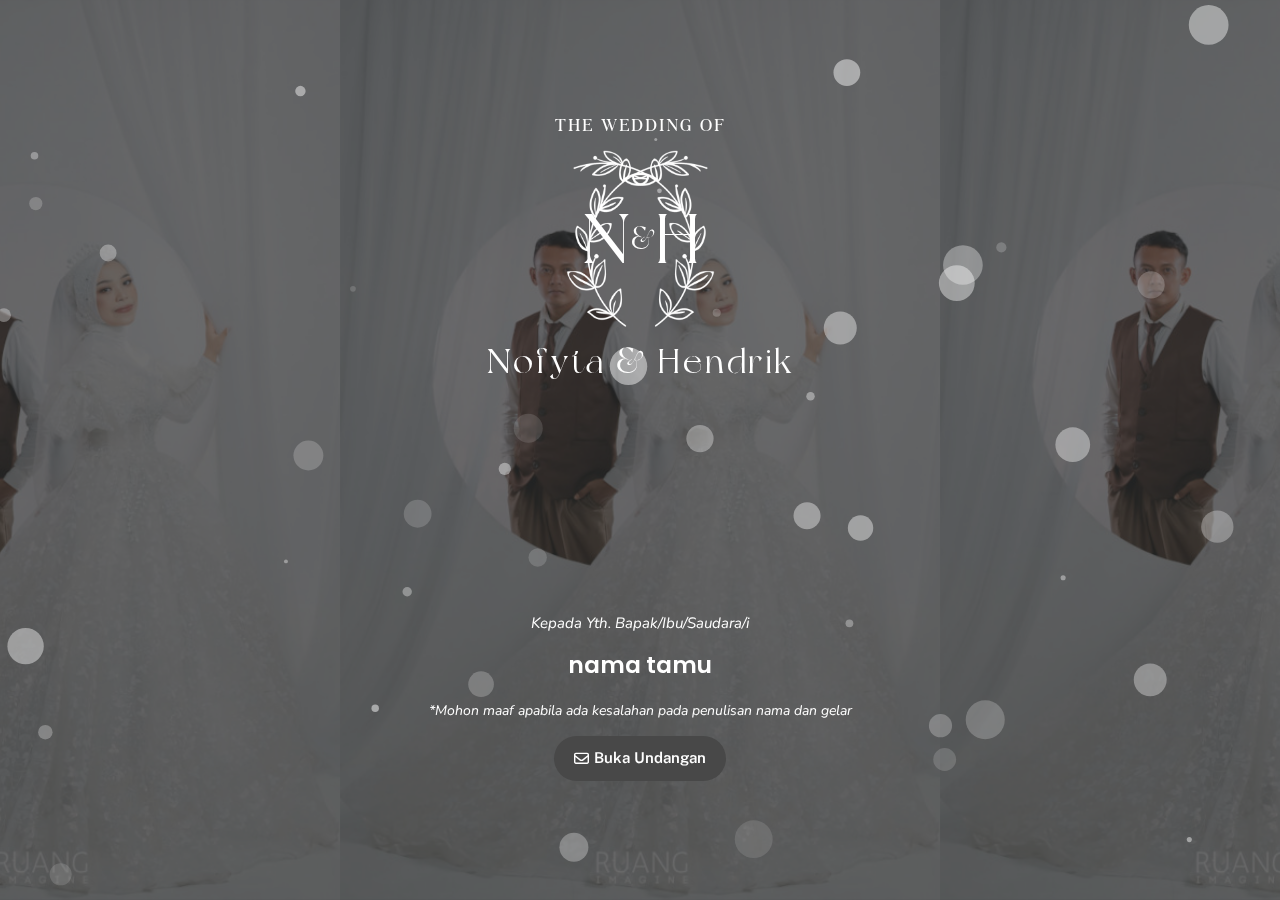
==== commit 51d8c9d0: "test" ====
--- a/index.html
+++ b/index.html
@@ -1 +1 @@
-<!doctype html><html lang="en"><head><meta charset="utf-8"/><meta name="viewport" content="width=device-width,initial-scale=1"/><meta name="theme-color" content="#06314c"/><title>Nofyta dan Hendrik Wedding</title><meta name="title" content="Nofyta dan Hendrik Wedding"><meta name="description" content="Anda Diundang ke prnikahan Nofyta dan Hendrik by ulamulem"><meta name="keywords" content="Anda Diundang ke prnikahan Nofyta dan Hendrik by ulamulem"><meta name="author" content="ulamulem.com"><link rel="icon" type="image/png" href="./images/logo.png"><meta property="og:image" content="https://nofyta-dan-hendrik.ulamulem.com/images/loader.jpg"/><meta property="og:description" content="Nofyta dan Hendrik Wedding"/><meta property="og:url" content="https://nofyta-dan-hendrik.ulamulem.com"/><meta property="og:title" content="Nofyta dan Hendrik Wedding"/><link rel="alternate" hreflang="en" href="https://nofyta-dan-hendrik.ulamulem.com"><link rel="apple-touch-startup-image" type="image/png" href="./images/logo.png"><link rel="shortcut icon" type="image/png" href="./images/logo.png"><meta name="theme-color"><meta name="apple-mobile-web-app-capable" content="yes"><meta name="apple-mobile-web-app-status-bar-style" content="default"><meta name="mobile-web-app-capable" content="yes"><meta name="apple-touch-fullscreen" content="yes"><meta name="apple-mobile-web-app-title" content="Ulamulem"><link rel="preconnect" href="https://fonts.googleapis.com"><link rel="preconnect" href="https://fonts.gstatic.com" crossorigin="anonymous"><link href="https://fonts.googleapis.com/css2?family=Nunito:ital,wght@0,200..1000;1,200..1000&display=swap" rel="stylesheet" crossorigin="anonymous"><link href="https://fonts.googleapis.com/css2?family=Dancing+Script:wght@400..700&family=Nunito:ital,wght@0,200..1000;1,200..1000&display=swap" rel="stylesheet" crossorigin="anonymous"><link href="https://fonts.googleapis.com/css2?family=Style+Script&display=swap" rel="stylesheet" crossorigin="anonymous"><link href="https://fonts.googleapis.com/css2?family=Alex+Brush&family=Arizonia&family=Great+Vibes&family=Rochester&display=swap" rel="stylesheet" crossorigin="anonymous"><link href="./css/style.css" rel="stylesheet"><style>.loader_fox{width:100vw;height:100vh;display:flex;justify-content:center;align-items:center;background-color:#242637}.loader_fox .loeader-inside{position:relatve;width:120px;height:120px;border-radius:50%;transition:all 1s;animation:anim infinite 2s;background-color:#242637;overflow:hidden}.loader_fox .loeader-inside img{position:absolute;left:0;top:0;margin:auto;width:100%;height:100%;background-color:#242637;object-fit:cover}@keyframes anim{0%{transform:scale(1)}50%{transform:scale(1.3)}100%{transform:scale(1)}}</style><script defer="defer" src="./static/js/main.71f63c63.js"></script><link href="./static/css/main.cc1716cb.css" rel="stylesheet"></head><body id="root"><noscript>You need to enable JavaScript to run this app.</noscript><div class="loader_fox preloader-plus"><div class="loeader-inside"><img src="./images/loader.jpg" alt=""></div></div></body></html>+<!doctype html><html lang="en"><head><meta charset="utf-8"/><meta name="viewport" content="width=device-width,initial-scale=1"/><meta name="theme-color" content="#06314c"/><title>Nofyta dan Hendrik Wedding</title><meta name="title" content="Nofyta dan Hendrik Wedding"><meta name="description" content="Anda Diundang ke prnikahan Nofyta dan Hendrik by ulamulem"><meta name="keywords" content="Anda Diundang ke prnikahan Nofyta dan Hendrik by ulamulem"><meta name="author" content="ulamulem.com"><link rel="icon" type="image/png" href="./images/logo.png"><meta property="og:image" content="https://nofyta-dan-hendrik.ulamulem.com/images/loader.jpg"/><meta property="og:description" content="Nofyta dan Hendrik Wedding"/><meta property="og:url" content="https://nofyta-dan-hendrik.ulamulem.com"/><meta property="og:title" content="Nofyta dan Hendrik Wedding"/><link rel="alternate" hreflang="en" href="https://nofyta-dan-hendrik.ulamulem.com"><link rel="apple-touch-startup-image" type="image/png" href="./images/logo.png"><link rel="shortcut icon" type="image/png" href="./images/logo.png"><meta name="theme-color"><meta name="apple-mobile-web-app-capable" content="yes"><meta name="apple-mobile-web-app-status-bar-style" content="default"><meta name="mobile-web-app-capable" content="yes"><meta name="apple-touch-fullscreen" content="yes"><meta name="apple-mobile-web-app-title" content="Ulamulem"><link rel="preconnect" href="https://fonts.googleapis.com"><link rel="preconnect" href="https://fonts.gstatic.com" crossorigin="anonymous"><link href="https://fonts.googleapis.com/css2?family=Nunito:ital,wght@0,200..1000;1,200..1000&display=swap" rel="stylesheet" crossorigin="anonymous"><link href="https://fonts.googleapis.com/css2?family=Dancing+Script:wght@400..700&family=Nunito:ital,wght@0,200..1000;1,200..1000&display=swap" rel="stylesheet" crossorigin="anonymous"><link href="https://fonts.googleapis.com/css2?family=Style+Script&display=swap" rel="stylesheet" crossorigin="anonymous"><link href="https://fonts.googleapis.com/css2?family=Alex+Brush&family=Arizonia&family=Great+Vibes&family=Rochester&display=swap" rel="stylesheet" crossorigin="anonymous"><link href="./css/style.css" rel="stylesheet"><style>.loader_fox{width:100vw;height:100vh;display:flex;justify-content:center;align-items:center;background-color:#242637}.loader_fox .loeader-inside{position:relatve;width:120px;height:120px;border-radius:50%;transition:all 1s;animation:anim infinite 2s;background-color:#242637;overflow:hidden}.loader_fox .loeader-inside img{position:absolute;left:0;top:0;margin:auto;width:100%;height:100%;background-color:#242637;object-fit:cover}@keyframes anim{0%{transform:scale(1)}50%{transform:scale(1.3)}100%{transform:scale(1)}}</style><script defer="defer" src="./static/js/main.4c2bf07c.js"></script><link href="./static/css/main.cc1716cb.css" rel="stylesheet"></head><body id="root"><noscript>You need to enable JavaScript to run this app.</noscript><div class="loader_fox preloader-plus"><div class="loeader-inside"><img src="./images/loader.jpg" alt=""></div></div></body></html>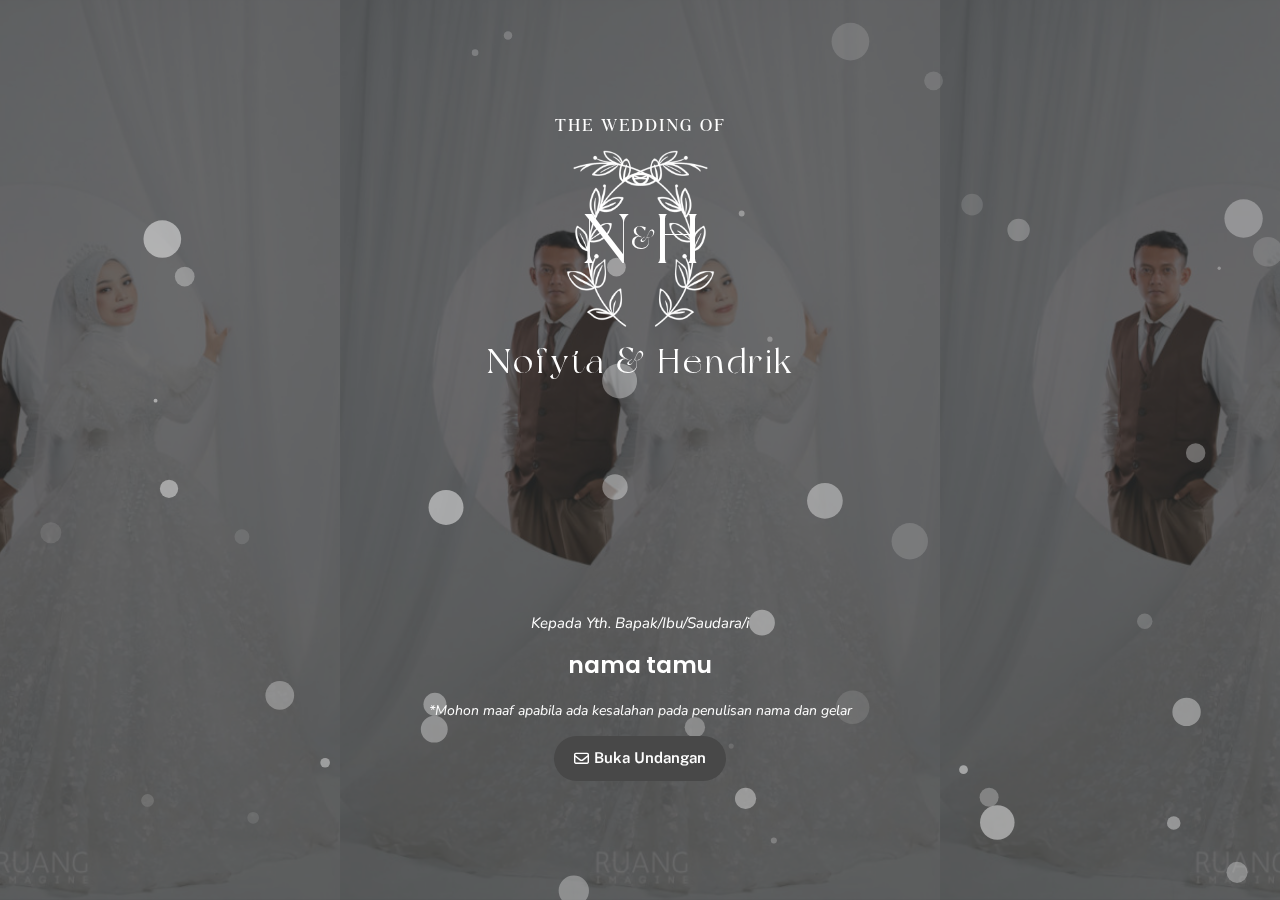
==== commit 570ff5f0: "test" ====
--- a/index.html
+++ b/index.html
@@ -1 +1 @@
-<!doctype html><html lang="en"><head><meta charset="utf-8"/><meta name="viewport" content="width=device-width,initial-scale=1"/><meta name="theme-color" content="#06314c"/><title>Nofyta dan Hendrik Wedding</title><meta name="title" content="Nofyta dan Hendrik Wedding"><meta name="description" content="Anda Diundang ke prnikahan Nofyta dan Hendrik by ulamulem"><meta name="keywords" content="Anda Diundang ke prnikahan Nofyta dan Hendrik by ulamulem"><meta name="author" content="ulamulem.com"><link rel="icon" type="image/png" href="./images/logo.png"><meta property="og:image" content="https://nofyta-dan-hendrik.ulamulem.com/images/loader.jpg"/><meta property="og:description" content="Nofyta dan Hendrik Wedding"/><meta property="og:url" content="https://nofyta-dan-hendrik.ulamulem.com"/><meta property="og:title" content="Nofyta dan Hendrik Wedding"/><link rel="alternate" hreflang="en" href="https://nofyta-dan-hendrik.ulamulem.com"><link rel="apple-touch-startup-image" type="image/png" href="./images/logo.png"><link rel="shortcut icon" type="image/png" href="./images/logo.png"><meta name="theme-color"><meta name="apple-mobile-web-app-capable" content="yes"><meta name="apple-mobile-web-app-status-bar-style" content="default"><meta name="mobile-web-app-capable" content="yes"><meta name="apple-touch-fullscreen" content="yes"><meta name="apple-mobile-web-app-title" content="Ulamulem"><link rel="preconnect" href="https://fonts.googleapis.com"><link rel="preconnect" href="https://fonts.gstatic.com" crossorigin="anonymous"><link href="https://fonts.googleapis.com/css2?family=Nunito:ital,wght@0,200..1000;1,200..1000&display=swap" rel="stylesheet" crossorigin="anonymous"><link href="https://fonts.googleapis.com/css2?family=Dancing+Script:wght@400..700&family=Nunito:ital,wght@0,200..1000;1,200..1000&display=swap" rel="stylesheet" crossorigin="anonymous"><link href="https://fonts.googleapis.com/css2?family=Style+Script&display=swap" rel="stylesheet" crossorigin="anonymous"><link href="https://fonts.googleapis.com/css2?family=Alex+Brush&family=Arizonia&family=Great+Vibes&family=Rochester&display=swap" rel="stylesheet" crossorigin="anonymous"><link href="./css/style.css" rel="stylesheet"><style>.loader_fox{width:100vw;height:100vh;display:flex;justify-content:center;align-items:center;background-color:#242637}.loader_fox .loeader-inside{position:relatve;width:120px;height:120px;border-radius:50%;transition:all 1s;animation:anim infinite 2s;background-color:#242637;overflow:hidden}.loader_fox .loeader-inside img{position:absolute;left:0;top:0;margin:auto;width:100%;height:100%;background-color:#242637;object-fit:cover}@keyframes anim{0%{transform:scale(1)}50%{transform:scale(1.3)}100%{transform:scale(1)}}</style><script defer="defer" src="./static/js/main.4c2bf07c.js"></script><link href="./static/css/main.cc1716cb.css" rel="stylesheet"></head><body id="root"><noscript>You need to enable JavaScript to run this app.</noscript><div class="loader_fox preloader-plus"><div class="loeader-inside"><img src="./images/loader.jpg" alt=""></div></div></body></html>+<!doctype html><html lang="en"><head><meta charset="utf-8"/><meta name="viewport" content="width=device-width,initial-scale=1"/><meta name="theme-color" content="#06314c"/><title>Nofyta dan Hendrik Wedding</title><meta name="title" content="Nofyta dan Hendrik Wedding"><meta name="description" content="Anda Diundang ke prnikahan Nofyta dan Hendrik by ulamulem"><meta name="keywords" content="Anda Diundang ke prnikahan Nofyta dan Hendrik by ulamulem"><meta name="author" content="ulamulem.com"><link rel="icon" type="image/png" href="./images/logo.png"><meta property="og:image" content="https://nofyta-dan-hendrik.ulamulem.com/images/loader.jpg"/><meta property="og:description" content="Nofyta dan Hendrik Wedding"/><meta property="og:url" content="https://nofyta-dan-hendrik.ulamulem.com"/><meta property="og:title" content="Nofyta dan Hendrik Wedding"/><link rel="alternate" hreflang="en" href="https://nofyta-dan-hendrik.ulamulem.com"><link rel="apple-touch-startup-image" type="image/png" href="./images/logo.png"><link rel="shortcut icon" type="image/png" href="./images/logo.png"><meta name="theme-color"><meta name="apple-mobile-web-app-capable" content="yes"><meta name="apple-mobile-web-app-status-bar-style" content="default"><meta name="mobile-web-app-capable" content="yes"><meta name="apple-touch-fullscreen" content="yes"><meta name="apple-mobile-web-app-title" content="Ulamulem"><link rel="preconnect" href="https://fonts.googleapis.com"><link rel="preconnect" href="https://fonts.gstatic.com" crossorigin="anonymous"><link href="https://fonts.googleapis.com/css2?family=Nunito:ital,wght@0,200..1000;1,200..1000&display=swap" rel="stylesheet" crossorigin="anonymous"><link href="https://fonts.googleapis.com/css2?family=Dancing+Script:wght@400..700&family=Nunito:ital,wght@0,200..1000;1,200..1000&display=swap" rel="stylesheet" crossorigin="anonymous"><link href="https://fonts.googleapis.com/css2?family=Style+Script&display=swap" rel="stylesheet" crossorigin="anonymous"><link href="https://fonts.googleapis.com/css2?family=Alex+Brush&family=Arizonia&family=Great+Vibes&family=Rochester&display=swap" rel="stylesheet" crossorigin="anonymous"><link href="./css/style.css" rel="stylesheet"><style>.loader_fox{width:100vw;height:100vh;display:flex;justify-content:center;align-items:center;background-color:#242637}.loader_fox .loeader-inside{position:relatve;width:120px;height:120px;border-radius:50%;transition:all 1s;animation:anim infinite 2s;background-color:#242637;overflow:hidden}.loader_fox .loeader-inside img{position:absolute;left:0;top:0;margin:auto;width:100%;height:100%;background-color:#242637;object-fit:cover}@keyframes anim{0%{transform:scale(1)}50%{transform:scale(1.3)}100%{transform:scale(1)}}</style><script defer="defer" src="./static/js/main.bb2be8e5.js"></script><link href="./static/css/main.cc1716cb.css" rel="stylesheet"></head><body id="root"><noscript>You need to enable JavaScript to run this app.</noscript><div class="loader_fox preloader-plus"><div class="loeader-inside"><img src="./images/loader.jpg" alt=""></div></div></body></html>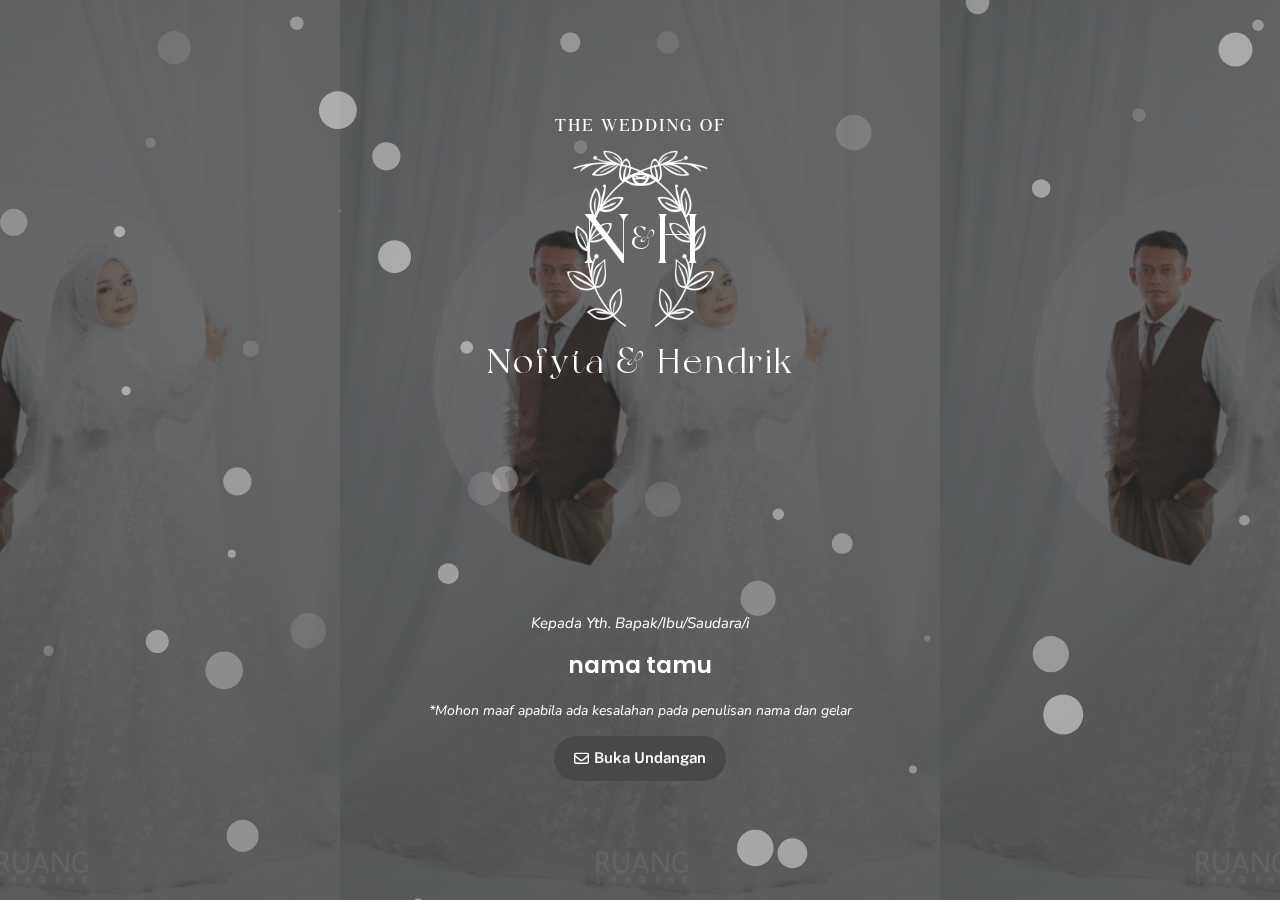
==== commit 3a5bec59: "test" ====
--- a/index.html
+++ b/index.html
@@ -1 +1 @@
-<!doctype html><html lang="en"><head><meta charset="utf-8"/><meta name="viewport" content="width=device-width,initial-scale=1"/><meta name="theme-color" content="#06314c"/><title>Nofyta dan Hendrik Wedding</title><meta name="title" content="Nofyta dan Hendrik Wedding"><meta name="description" content="Anda Diundang ke prnikahan Nofyta dan Hendrik by ulamulem"><meta name="keywords" content="Anda Diundang ke prnikahan Nofyta dan Hendrik by ulamulem"><meta name="author" content="ulamulem.com"><link rel="icon" type="image/png" href="./images/logo.png"><meta property="og:image" content="https://nofyta-dan-hendrik.ulamulem.com/images/loader.jpg"/><meta property="og:description" content="Nofyta dan Hendrik Wedding"/><meta property="og:url" content="https://nofyta-dan-hendrik.ulamulem.com"/><meta property="og:title" content="Nofyta dan Hendrik Wedding"/><link rel="alternate" hreflang="en" href="https://nofyta-dan-hendrik.ulamulem.com"><link rel="apple-touch-startup-image" type="image/png" href="./images/logo.png"><link rel="shortcut icon" type="image/png" href="./images/logo.png"><meta name="theme-color"><meta name="apple-mobile-web-app-capable" content="yes"><meta name="apple-mobile-web-app-status-bar-style" content="default"><meta name="mobile-web-app-capable" content="yes"><meta name="apple-touch-fullscreen" content="yes"><meta name="apple-mobile-web-app-title" content="Ulamulem"><link rel="preconnect" href="https://fonts.googleapis.com"><link rel="preconnect" href="https://fonts.gstatic.com" crossorigin="anonymous"><link href="https://fonts.googleapis.com/css2?family=Nunito:ital,wght@0,200..1000;1,200..1000&display=swap" rel="stylesheet" crossorigin="anonymous"><link href="https://fonts.googleapis.com/css2?family=Dancing+Script:wght@400..700&family=Nunito:ital,wght@0,200..1000;1,200..1000&display=swap" rel="stylesheet" crossorigin="anonymous"><link href="https://fonts.googleapis.com/css2?family=Style+Script&display=swap" rel="stylesheet" crossorigin="anonymous"><link href="https://fonts.googleapis.com/css2?family=Alex+Brush&family=Arizonia&family=Great+Vibes&family=Rochester&display=swap" rel="stylesheet" crossorigin="anonymous"><link href="./css/style.css" rel="stylesheet"><style>.loader_fox{width:100vw;height:100vh;display:flex;justify-content:center;align-items:center;background-color:#242637}.loader_fox .loeader-inside{position:relatve;width:120px;height:120px;border-radius:50%;transition:all 1s;animation:anim infinite 2s;background-color:#242637;overflow:hidden}.loader_fox .loeader-inside img{position:absolute;left:0;top:0;margin:auto;width:100%;height:100%;background-color:#242637;object-fit:cover}@keyframes anim{0%{transform:scale(1)}50%{transform:scale(1.3)}100%{transform:scale(1)}}</style><script defer="defer" src="./static/js/main.bb2be8e5.js"></script><link href="./static/css/main.cc1716cb.css" rel="stylesheet"></head><body id="root"><noscript>You need to enable JavaScript to run this app.</noscript><div class="loader_fox preloader-plus"><div class="loeader-inside"><img src="./images/loader.jpg" alt=""></div></div></body></html>+<!doctype html><html lang="en"><head><meta charset="utf-8"/><meta name="viewport" content="width=device-width,initial-scale=1"/><meta name="theme-color" content="#06314c"/><title>Nofyta dan Hendrik Wedding</title><meta name="title" content="Nofyta dan Hendrik Wedding"><meta name="description" content="Anda Diundang ke prnikahan Nofyta dan Hendrik by ulamulem"><meta name="keywords" content="Anda Diundang ke prnikahan Nofyta dan Hendrik by ulamulem"><meta name="author" content="ulamulem.com"><link rel="icon" type="image/png" href="./images/logo.png"><meta property="og:image" content="https://nofyta-dan-hendrik.ulamulem.com/images/loader.jpg"/><meta property="og:description" content="Nofyta dan Hendrik Wedding"/><meta property="og:url" content="https://nofyta-dan-hendrik.ulamulem.com"/><meta property="og:title" content="Nofyta dan Hendrik Wedding"/><link rel="alternate" hreflang="en" href="https://nofyta-dan-hendrik.ulamulem.com"><link rel="apple-touch-startup-image" type="image/png" href="./images/logo.png"><link rel="shortcut icon" type="image/png" href="./images/logo.png"><meta name="theme-color"><meta name="apple-mobile-web-app-capable" content="yes"><meta name="apple-mobile-web-app-status-bar-style" content="default"><meta name="mobile-web-app-capable" content="yes"><meta name="apple-touch-fullscreen" content="yes"><meta name="apple-mobile-web-app-title" content="Ulamulem"><link rel="preconnect" href="https://fonts.googleapis.com"><link rel="preconnect" href="https://fonts.gstatic.com" crossorigin="anonymous"><link href="https://fonts.googleapis.com/css2?family=Nunito:ital,wght@0,200..1000;1,200..1000&display=swap" rel="stylesheet" crossorigin="anonymous"><link href="https://fonts.googleapis.com/css2?family=Dancing+Script:wght@400..700&family=Nunito:ital,wght@0,200..1000;1,200..1000&display=swap" rel="stylesheet" crossorigin="anonymous"><link href="https://fonts.googleapis.com/css2?family=Style+Script&display=swap" rel="stylesheet" crossorigin="anonymous"><link href="https://fonts.googleapis.com/css2?family=Alex+Brush&family=Arizonia&family=Great+Vibes&family=Rochester&display=swap" rel="stylesheet" crossorigin="anonymous"><link href="./css/style.css" rel="stylesheet"><style>.loader_fox{width:100vw;height:100vh;display:flex;justify-content:center;align-items:center;background-color:#242637}.loader_fox .loeader-inside{position:relatve;width:120px;height:120px;border-radius:50%;transition:all 1s;animation:anim infinite 2s;background-color:#242637;overflow:hidden}.loader_fox .loeader-inside img{position:absolute;left:0;top:0;margin:auto;width:100%;height:100%;background-color:#242637;object-fit:cover}@keyframes anim{0%{transform:scale(1)}50%{transform:scale(1.3)}100%{transform:scale(1)}}</style><script defer="defer" src="./static/js/main.888267d2.js"></script><link href="./static/css/main.cc1716cb.css" rel="stylesheet"></head><body id="root"><noscript>You need to enable JavaScript to run this app.</noscript><div class="loader_fox preloader-plus"><div class="loeader-inside"><img src="./images/loader.jpg" alt=""></div></div></body></html>